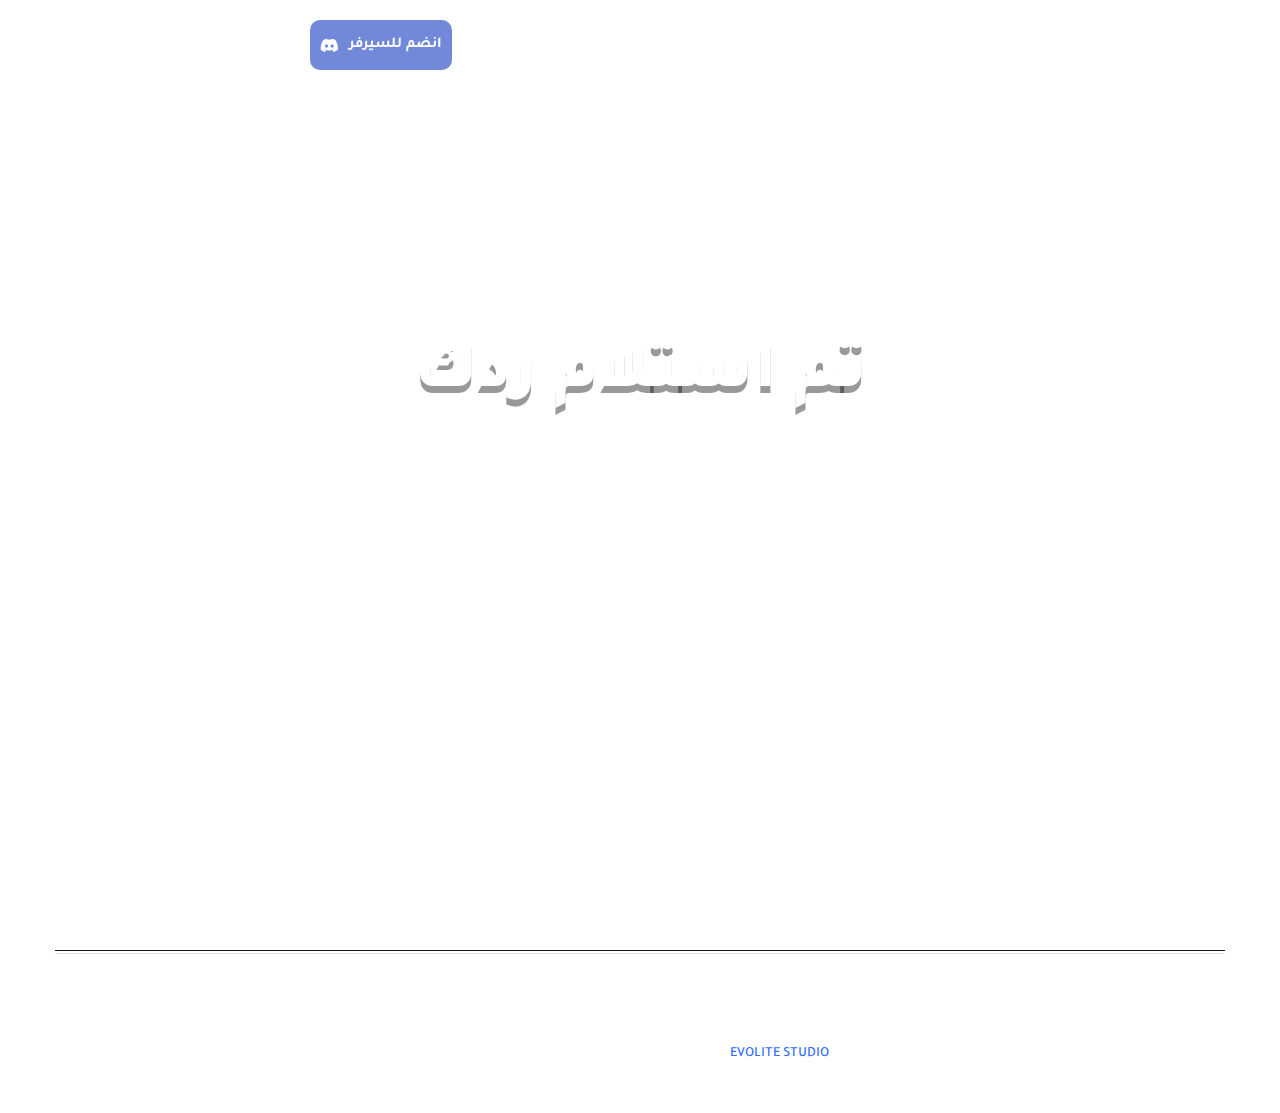
==== html/ar/confirmed-reply-ar.html @ 4ef51202 "adding confirmed reply page" ====
<!DOCTYPE html>
<html lang="en">
<head>
    <meta charset="UTF-8">
    <meta http-equiv="X-UA-Compatible" content="IE=edge">
    <meta name="viewport" content="width=device-width, initial-scale=1.0">
    <meta name="description" content="حفل جوائز الألعاب العربي هو محفل لتكريم ألعاب الفيديو في الوطن العربي، لتمثيل ثقافة المجتمع العربي والاحتفال بأفضل ألعاب السنة على نطاق عالمي"/>
    <title>لعبة المحققة دانا</title>



    <!----FAVICONNN----> 

    <link rel="shortcut icon" href="https://blogger.googleusercontent.com/img/b/R29vZ2xl/AVvXsEiYGox2v_yGlNFYsIsHBrfOpgGlreyL497O4uJaf96px1kI9g6nioJyc6-jsCMyVg1dqFj66R1Km7mGiFXU6IMulaZRQ2O3P5P9IPT1JO0CIgHHfQ-SOj9CQh3n_5S2RGnNF9E4ZFiadKRL0uQxGv-1UYeg5im93EEUjR7tE2bx4CgV_-PNcvM0eXreRXxa/s16000/1B%20copy2x%202.png" type="image/svg+xml">



    <!----REMIXICON---->

    <link href="https://cdn.jsdelivr.net/npm/remixicon@2.5.0/fonts/remixicon.css" rel="stylesheet">
    <link rel="stylesheet" href="https://cdnjs.cloudflare.com/ajax/libs/font-awesome/6.0.0-beta3/css/all.min.css">

     <!----CSS---->

     <link rel="stylesheet" type="text/css" href="../../resources/css/ar/style-ar.css">



     <!----GOOGLE FONT---->
     <link rel="preconnect" href="https://fonts.googleapis.com">
     <link rel="preconnect" href="https://fonts.gstatic.com" crossorigin>
     <link href="https://fonts.googleapis.com/css2?family=Oswald:wght@300;400;500;600;700&family=Poppins:wght@400;500;700&display=swap"
      rel="stylesheet">

      <!----GOOGLE FONT ARABIC---->
      <link rel="preconnect" href="https://fonts.googleapis.com">
      <link rel="preconnect" href="https://fonts.gstatic.com" crossorigin>
      <link href="https://fonts.googleapis.com/css2?family=Tajawal:wght@300;400;700&display=swap" rel="stylesheet">



	<!-- Google tag (gtag.js) -->
	<script async src="https://www.googletagmanager.com/gtag/js?id=G-PKJZGWETS7"></script>
	<script>
	  window.dataLayer = window.dataLayer || [];
	  function gtag(){dataLayer.push(arguments);}
	  gtag('js', new Date());

	  gtag('config', 'G-PKJZGWETS7');
	</script>

      

</head>


<body>

  <div id="loader">
    <div class="loader-circle"></div>
  </div>

  <script>
    // Function to hide the loader and show the content
    function showContent() {
      document.getElementById('loader').style.display = 'none';
      document.getElementById('content').style.display = 'block';
    }

    // Event listener for window load
    window.addEventListener('load', function () {
      // Hide the loader once the page is fully loaded
      showContent();
    });
  </script>
 
 
     <!----HEADER---->

     <header class="header">

        <!-- 
          - overlay
        -->
        <div class="overlay" data-overlay></div>
    
        <div class="container">
    
          <a href="index-ar.html" class="nav__logo">
            <img src="https://blogger.googleusercontent.com/img/b/R29vZ2xl/AVvXsEiYGox2v_yGlNFYsIsHBrfOpgGlreyL497O4uJaf96px1kI9g6nioJyc6-jsCMyVg1dqFj66R1Km7mGiFXU6IMulaZRQ2O3P5P9IPT1JO0CIgHHfQ-SOj9CQh3n_5S2RGnNF9E4ZFiadKRL0uQxGv-1UYeg5im93EEUjR7tE2bx4CgV_-PNcvM0eXreRXxa/s16000/1B%20copy2x%202.png" alt="">
          </a>
    
          <button class="nav-open-btn" data-nav-open-btn>
            <ion-icon name="menu-outline"></ion-icon>
          </button>
    
          <nav class="navbar" data-nav>
    
            <div class="navbar-top">
    
              
    
              <button class="nav-close-btn" data-nav-close-btn>
                <ion-icon name="close-outline"></ion-icon>
              </button>
    
            </div>
    
            <ul class="navbar-list">
    
              <li>
                <a  href="index-ar.html" class="navbar-link">الرئيسية</a>
              </li>

             
    
              
              



              <script type="text/javascript">
                function Reset() {
                    var dropDown = document.getElementById("dropdown-header");
                    dropDown.selectedIndex = 0;
                }

                window.onload = Reset;

                
            </script>

              







            
    
              <li>
                <a  href="index-ar.html#game-worldid" class="navbar-link">عن اللعبة</a>
              </li>

              

             
    
              <li>
                <a  href="index-ar.html#contactus" class="navbar-link">تواصل معنا</a>
              </li>


              <li>
                <a  href="../../html/en/index-en.html" class="navbar-link-ar">English </a>             </a>
              </li>


              <li>
                <a href="https://discord.gg/eZ8DsWMC" target="_blank" class="discord-button">
                  <i class="fab fa-discord"></i> انضم للسيرفر
              </a>
              </li>
    
    
            </ul>
    
            <ul class="nav-social-list">
    
              <li>
                <a href="https://twitter.com/ArabGameAwards" target="_blank" class="footer-social-link">
                  <div class="twt-icon" ></div>
                </a>
              </li>


              <li>
                <a href="https://www.instagram.com/arabgameawards/" target="_blank" class="footer-social-link">
                  <ion-icon name="logo-instagram"></ion-icon>
                </a>
              </li>
  
              
  
              <li>
                <a href="https://www.youtube.com/@arabgameawards/videos" target="_blank" class="footer-social-link">
                  <ion-icon name="logo-youtube"></ion-icon>
                </a>
              </li>


              <li>
                <a href="https://www.tiktok.com/@arabgameawards" target="_blank" class="footer-social-link">
                  <ion-icon name="logo-tiktok"></ion-icon>
                </a>
              </li>
    
            </ul>
    
          </nav>
    
          <div class="header-actions">
    
            
    

            <!---
            <button onclick="myFunction()" class="btn-sign_in">
    
              <div class="icon-box">
                <ion-icon name="person-circle-outline"></ion-icon>
              </div>
    
              <span style="font-style: italic;">Login</span>
    
            </button>

            <script>
              function myFunction() {
                alert("Voting is not available now");
              }
              </script>

              --->
    
          </div>
    
        </div>
    
      </header>


      
    <script type="text/javascript">

      window.addEventListener("scroll", function(){

        var header = document.querySelector("header");
        header.classList.toggle("sticky", window.scrollY > 0);
      })


    </script>


     <!-- <div class="notification">

        <a class="announcement" target="_blank" href="https://twitter.com/ArabGameAwards">
          Voting has ended | Arab Game Awards coming on 20/01/2023 </a>

      </div>

    -->








    <main>
      <article>
  
        




          
        <!-- 
          - #HOME
        -->
  
        <section class="hero-games" id="hero">
          <div class="container">




              <p class="hero-subtitle">تم استلام ردك</p>
  
            <h1 class="h1 hero-title gradient-text"> &#160</h1>

            


           
            <p id="resulto" class="hero-subtitle"></p>


            
          
           
          
  
          
  
          </div>
        </section>







        
          <!-- 
            - #Winners
          -->
  
          <div class="section-wrapper">
  
            <!-- 
              - #ABOUT
            -->
    
           

           <!-- 
            - #TEAM
          -->
  
        
    
    
  
            
            </div>
  
      </article>
    </main>



   

   <!-- <form action="mail.php" method="POST">
                  
        <input placeholder="Name" type="text" name="name" id="name">
        
        <input placeholder="E-mail" type="email" name="email" id="email">
        
        <input placeholder="Subject" type="text" name="subject" id="subject">
        
        <textarea class="message-contact" placeholder="Message" name="message" cols="30" rows="10"></textarea>
        <input  type="submit" value="Send">
    </form>
    -->
     


      <!--==================== FOOTER ====================-->
      <footer>

<div class="footer-top">
  <div class="container">

    <div class="footer-brand-wrapper">

      

      <div class="footer-menu-wrapper">


        <!--
        <ul class="footer-menu-list">

          <li>
            <a href="#hero" class="footer-menu-link">Home</a>
          </li>

          <li>
            <a href="#about" class="footer-menu-link">About</a>
          </li>

          

          <li>
            <a href="jury.html"  class="footer-menu-link">Jury</a>
          </li>

          <li>
            <a href="games.html"  class="footer-menu-link">Winners</a>
          </li>

          

          <li>
            <a href="#contactus" class="footer-menu-link">Contact</a>
          </li>

        </ul>

         -->

        <div class="footer-input-wrapper">
          




          <a  class="email_contact"></a>

          <!--
        <form action="" class="footer__form" id="contact-form">


            <input type="email" name="user_email" placeholder="Type your email here" class="footer__input" id="contact-user">
           

            <button type="submit" class="button__flex btn">
              <a class="text__flex">Subscribe to newsletter <i class="ri-mail-open-fill"></i> </a>
            </button>

            
        </form>

        -->

          

          
        </div>

      </div>

    </div>

    <div class="footer-quicklinks">

      <ul class="quicklink-list">

     

      <ul class="footer-social-list">

        
        <li>
          <a href="https://twitter.com/ArabGameAwards" target="_blank" class="footer-social-link">
            <div class="twt-icon" ></div>
          </a>
        </li>


        <li>
          <a href="https://www.instagram.com/arabgameawards/" target="_blank" class="footer-social-link">
            <ion-icon name="logo-instagram"></ion-icon>
          </a>
        </li>

        

        <li>
          <a href="https://www.youtube.com/@arabgameawards/videos" target="_blank" class="footer-social-link">
            <ion-icon name="logo-youtube"></ion-icon>
          </a>
        </li>

        <li>
          <a href="https://www.tiktok.com/@arabgameawards" target="_blank" class="footer-social-link">
            <ion-icon name="logo-tiktok"></ion-icon>
          </a>
        </li>

      </ul>

    </div>


    <div class="footer-bottom">
  <div class="container">
    <p class="copyright">
      جميع الحقوق محفوظة &copy; 2024 | developed by <a href="https://twitter.com/EvoliteStudio" target="_blank"> Evolite Studio </a>
    </p>

    
  </div>
</div>

  </div>
</div>



</footer>








     <!----GO UP---->

  <a href="#top" class="go-top-btn go-top" data-go-top>
    <ion-icon name="chevron-up-outline"></ion-icon>
  </a>

    




    <!----JAVASCRPIT---->
    <script src="../../resources/js/main.js"></script>


    <!----CAPTCHA---->
    <script src="https://www.google.com/recaptcha/api.js"></script>



    <!----ICONS---->
    <script type="module" src="https://unpkg.com/ionicons@5.5.2/dist/ionicons/ionicons.esm.js"></script>
    <script nomodule src="https://unpkg.com/ionicons@5.5.2/dist/ionicons/ionicons.js"></script>



    

    
</body>
</html>
---- resources/css/ar/style-ar.css ----
/*-----------------------------------*\
  #style.css
\*-----------------------------------*/

/**
 * developed by Evolite Studio 2022
 */





/*-----------------------------------*\
  #CUSTOM PROPERTY
\*-----------------------------------*/

:root {

    /**
     * colors
     */
  
    --raisin-black-1: hsl(0, 0%, 0%);
    --raisin-black-2: hsl(0, 0%, 0%);
    --raisin-black-3: hsl(0, 0%, 0%);
    --eerie-black: hsl(240, 11%, 9%);
    --light-gray: hsl(0, 0%, 80%);
    --platinum: hsl(0, 4%, 91%);
    --xiketic: hsl(275, 24%, 10%);
    --orange: #2F6CFF;
    --white: hsl(0, 0%, 100%);
    --onyx: hsl(240, 5%, 26%);


    --bg-light: #F5F5FC;
    --bg-dark: #35353C;
    --bg-darker: #15151C;
    --font-body: #55555C;
    --shadow: #C5C5CC;
  
    /**
     * typography
     */
  
    --ff-refault: "Refault", Georgia;
    --ff-oswald: 'Oswald', sans-serif;
    --ff-poppins: 'Poppins', sans-serif;
    --ff-tajawal: 'Tajawal', sans-serif;
  
    --fs-1: 45px;
    --fs-2: 34px;
    --fs-3: 30px;
    --fs-4: 26px;
    --fs-5: 22px;
    --fs-6: 20px;
    --fs-7: 18px;
    --fs-8: 15px;
    --fs-9: 14px;
    --fs-10: 13px;
    --fs-11: 12px;
  
    --fw-400: 400;
    --fw-500: 500;
    --fw-700: 700;


    --card-height: 300px;
    --card-width: calc(var(--card-height) / 1.5);
  
    /**
     * transition
     */
  
    --transition-1: 0.15s ease-in-out;
    --transition-2: 0.15s ease-in;
    --transition-3: 0.25s ease-out;
  
    /**
     * spacing
     */
  
    --section-padding: 60px;
  
    /**
     * clip path
     */
  
    --polygon-1: polygon(90% 0, 100% 34%, 100% 100%, 10% 100%, 0 66%, 0 0);
    --polygon-2: polygon(0 0, 100% 0%, 82% 100%, 0% 100%);
    --polygon-3: polygon(0 0, 100% 0%, 100% 100%, 18% 100%);
    --polygon-4: polygon(96% 0, 100% 36%, 100% 100%, 4% 100%, 0 66%, 0 0);
  
  }
  
  
  
  
  
  /*-----------------------------------*\
    #RESET
  \*-----------------------------------*/
  
  *, *::before, *::after {
    margin: 0;
    padding: 0;
    box-sizing: border-box;
    scroll-behavior: smooth;

  }
  
  a { text-decoration: none; }
  
  li { list-style: none; }
  
  a,
  img,
  span,
  input,
  button,
  ion-icon {

     display: block;
    
    
  }


  a { color:rgb(255, 255, 255) } /* Globally */





  
  
  button {
    font: inherit;
    background: none;
    border: none;
    cursor: pointer;
  }
  
  input {
    font: inherit;
    width: 100%;
    border: none;
  }
  
  html {
    font-family: var(--ff-poppins);
    scroll-behavior: smooth;
  }
  
  body { overflow-x: hidden;}
  
  body.active { overflow-y: hidden; }
  
  ::-webkit-scrollbar { width: 8px; }
  
  ::-webkit-scrollbar-track { background: #1C1C28; }
  
  ::-webkit-scrollbar-thumb {
    background: #2F6CFF;
    
  }
  
  
  
  
  
  /*-----------------------------------*\
    #CUSTOM FONT
  \*-----------------------------------*/
  
  /* Webfont: Refault-Italic */
  @font-face {
      font-family: 'Refault';
      src: url('../fonts/REFAULT.eot'); /* IE9 Compat Modes */
      src: url('../fonts/REFAULT.eot?#iefix') format('embedded-opentype'), /* IE6-IE8 */
           url('../fonts/REFAULT.woff') format('woff'), /* Modern Browsers */
           url('../fonts/REFAULT.woff2') format('woff2'), /* Modern Browsers */
          url('../fonts/REFAULT.ttf') format('truetype'); /* Safari, Android, */
      font-style: italic;
      font-weight: normal;
      text-rendering: optimizeLegibility;
  }
  
  
 
  
  
  
  /*-----------------------------------*\
    #REUSED STYLE
  \*-----------------------------------*/




 

/* CSS */

.count-social{
  margin-top: 20px;
  display: flex;
  flex-direction: column;
  
}


#countdown {
  font-size:25px;
  font-family: Arial, sans-serif;
      text-align: center;
      padding: 5px;
      color: white;
      
}

.bottom-send {
  position: fixed;
  display: none;
  justify-content: center;
  bottom: 0;
  left: 50%; /* Center the left edge */
transform: translateX(-50%); /* Center the div by adjusting for half of its width */
width: 300px; /* Set the width to around 300px */
height: 60px;

  box-shadow: 0 3px 27px hsla(0, 0%, 0%, 0.5);
  opacity: 0;
  z-index: 4;
  border-radius: 20px 20px 0px 0px;
  transition: 0.3s;
  
}

.bottom-send:before {
  content: "";
  background: linear-gradient(
    45deg,
    #ff0000,
    #ff7300,
    #fffb00,
    #48ff00,
    #00ffd5,
    #002bff,
    #7a00ff,
    #ff00c8,
    #ff0000
  );
  position: absolute;
  top: -2px;
  left: -2px;
  background-size: 400%;
  z-index: -1;
  filter: blur(5px);
  -webkit-filter: blur(5px);
  width: calc(100% + 4px);
  height: calc(100% + 4px);
  animation: glowing-button-85 20s linear infinite;
  transition: opacity 0.3s ease-in-out;
  border-radius: 20px 20px 0px 0px;
  transition: 0.3s;
}

@keyframes glowing-button-85 {
  0% {
    background-position: 0 0;
  }
  50% {
    background-position: 400% 0;
  }
  100% {
    background-position: 0 0;
  }
}

.bottom-send:after {
  z-index: -1;
  content: "";
  position: absolute;
  width: 100%;
  height: 100%;
  background: #ffffff;
  left: 0;
  top: 0;
  border-radius: 20px 20px 0px 0px;
  transition: 0.3s;
}




 

  .submit-vote{
    font-family: var(--ff-tajawal);
    font-weight: 800;
    height: max-height;
    width: 100%;
    color: black;
  }

  
 
  
  .container { padding-inline: 15px; }
  
  
  .h1 {
    color: var(--white);
    
    font-size: var(--fs-1);
    font-weight: 700;
   
  }




  
.gradient-text{
  animation: gradient 3s linear infinite;
  font-size: 60px;
  background: -webkit-linear-gradient(15deg, #EC0869, #ff8bae , #EC0869, #ff8bae );
  background-size: 300%;
  -webkit-background-clip: text;
  -webkit-text-fill-color: transparent;
  margin-bottom: 100px;
  font-family: var(--ff-tajawal);
}


.gradient-text-vote{
  animation: gradient 3s linear infinite;
  font-size: 80px;
  background: -webkit-linear-gradient(15deg, #EC0869, #ff8bae , #EC0869, #ff8bae );
  background-size: 300%;
  -webkit-background-clip: text;
  -webkit-text-fill-color: transparent;
  margin-bottom: 20px;
  font-family: var(--ff-tajawal);
}




.gradient-text-winner{
  animation: gradient 3s linear infinite;
  margin-bottom: 100px;
  font-family: var(--f-tajawal);
  background: -webkit-linear-gradient(15deg, #ea1111, #e97100 , #ea1111, #e97100 );
  background-size: 300%;
  -webkit-background-clip: text;
  -webkit-text-fill-color: transparent;
  font-weight: var(--fw-700);
  

}

.gradient-text-winner-ar{
  animation: gradient 3s linear infinite;
  margin-bottom: 100px;
  font-family: var(--ff-tajawal);
  background: -webkit-linear-gradient(15deg, #ea1111, #e97100 , #ea1111, #e97100 );
  background-size: 300%;
  -webkit-background-clip: text;
  -webkit-text-fill-color: transparent;
  font-weight: var(--fw-700);
  

}




@keyframes gradient {
  from{
    background-position: 100% 0%;
  }
  to{
        background-position: 0% 0%;
  }
}



  
  
  .h2 {
    font-size: var(--fs-2);
    color: #ffffff;
    line-height: 1.2;
    text-transform: uppercase;
    font-family: var(--ff-tajawal); 
    padding-top: 20px;
  }
  
  .h3 {
    font-family: var(--ff-oswald);
    font-size: var(--fs-2);
    text-transform: uppercase;
    line-height: 1.2;
  }
  
  .btn {
    color: var(--white);
    font-family: var(--ff-oswald);
    font-size: var(--fs-6);
    font-weight: var(--fw-500);
    letter-spacing: 1px;
    text-transform: uppercase;
    display: flex;
    justify-content: center;
    align-items: center;
    gap: 10px;
    padding: 13px 34px;
    clip-path: var(--polygon-1);
    transition: var(--transition-1);
  }

  .versions__button{
    color: var(--white);
    font-family: var(--ff-oswald);
    font-size: var(--fs-6);
    font-weight: var(--fw-500);
    letter-spacing: 1px;
    text-transform: uppercase;
    display: flex;
    justify-content: center;
    align-items: center;
    gap: 10px;
    padding: 13px 34px;
    clip-path: var(--polygon-1);
    transition: var(--transition-1);
    cursor: default;
    margin-left: 4.5px;
  }
  
  .btn-primary { background: var(--orange); }




  .home-img{
    width: 250px;
    height:600px
  }


.btn-vote {
  padding: 0.6em 2em;
  border: none;
  outline: none;
  color: rgb(0, 0, 0);
  background: transparent;
  cursor: pointer;
  position: relative;
  z-index: 0;
  border-radius: 10px;
  user-select: none;
  -webkit-user-select: none;
  touch-action: manipulation;
}

.btn-vote:before {
  content: "";
  background: linear-gradient(
    45deg,
    #EC0869,
    #ff5100,
    #F1D301,
    #ff5100,
    #EC0869,
    #ff5100,
    #F1D301,
    #ff5100,
    #EC0869
  );
  position: absolute;
  top: -2px;
  left: -2px;
  background-size: 400%;
  z-index: -1;
  filter: blur(5px);
  -webkit-filter: blur(5px);
  width: calc(100% + 4px);
  height: calc(100% + 4px);
  animation: glowing-btn-vote 20s linear infinite;
  transition: opacity 0.3s ease-in-out;
  border-radius: 10px;
}

@keyframes glowing-btn-vote {
  0% {
    background-position: 0 0;
  }
  50% {
    background-position: 400% 0;
  }
  100% {
    background-position: 0 0;
  }
}

.btn-vote:after {
  z-index: -1;
  content: "";
  position: absolute;
  width: 100%;
  height: 100%;
  background: transparent;
  left: 0;
  top: 0;
  border-radius: 10px;
}









  
  .btn-primary:is(:hover, :focus) { background: var(--raisin-black-1); }
  
  .btn-secondary {
    background: var(--white);
    color: var(--orange);
  }
  
  .btn-secondary:is(:hover, :focus) {
    background: var(--raisin-black-1);
    color: var(--white);
  }
  
  .btn-link:is(:hover, :focus) { color: var(--orange); }
  
  .has-scrollbar::-webkit-scrollbar { height: 6px; }
  
  .has-scrollbar::-webkit-scrollbar-button { width: 40px; }
  
  .section-title {
    position: relative;
    text-align: center;
    margin-bottom: 80px;
    margin-top: 50px;
  }
  
  .section-title::before,
  .section-title::after {
    content: "";
    position: absolute;
    bottom: -20px;
    left: 50%;
    transform: translateX(-50%);
    height: 6px;
    width: 150px;
    background: #2F6CFF;
    border-radius: 5px 5px 5px 5px;
  }
  
  .section-title::before {
    
    height: 4px;
    width: 30px;
  }
  
  
  .active_link{
    color: white;
  
  }
  
  
  /*-----------------------------------*\
    #HEADER
  \*-----------------------------------*/
  
.header.sticky  {
  padding: 1px ;
  background: #1C1C28;
  box-shadow: 0 -6px 10px 5px rgba(0,0,0,0.5);
}
.sticky .navbar-link {
  color: rgb(255, 255, 255);
}
.sticky .dropdown-header{
  color: rgb(255, 255, 255);
  
}
.sticky .navbar-link-ar{
  color: rgb(255, 255, 255);
}

  .header {
    position: fixed;
    top: 0;
    left: 0;
    width: 100%;
    background: linear-gradient(135deg, rgba(255, 255, 255, 0),rgba(255,255,255,0));
   
    padding-block: 20px;
    transition: 0.6s;
    z-index: 4;
  }
  
  .header .container {
    display: flex;
    justify-content: space-between;
    align-items: center;
    transition: 0.6s;
    flex-direction: row-reverse;
  }

  
  .notification{
    background-color: #f44336;
    color: white;
    opacity: 1;
    transition: opacity 0.6s;
    width: 100%;
    height: 40px;
    display: flex;
    align-items: center;
    justify-content: center;
    font-size: 22px;
    position: fixed;
    top: 110px;
    z-index: 2;
    text-align: center;
  }

  .announcement {
    font-size: 17px;
    margin: 7px;
  }

  
  
  .header-actions { display: none; }

  .nav__logo img{
    width: 6rem;
    
  }


  .nav__logo:hover img{
    width: 6rem;
    
  }

  
  .nav-open-btn {
    color: var(--white);
    font-size: 40px;
    padding: 5px;
  }
  
  .nav-open-btn ion-icon { --ionicon-stroke-width: 30px; }
  
  .navbar {
    position: fixed;
    top: 0;
    right: -300px;
    width: 100%;
    max-width: 300px;
    background-color: hsl(0, 0%, 0%);
    height: 100%;
    box-shadow: 0 2px 8px hsla(0, 0%, 0%, 0.5);
    visibility: hidden;
    z-index: 2;
    transition: var(--transition-2);
  }
  
  
  .navbar.active {
    right: 0;
    visibility: visible;
    transition: var(--transition-3);
  }
  
  .navbar-top {
    display: flex;
    justify-content: flex-end;
    align-items: center;
    padding: 25px;
  }
  
  .nav-close-btn {
    color: var(--orange);
    font-size: 25px;
    padding: 10px;
    transform: translateX(15px);
  }
  
  .nav-close-btn ion-icon { --ionicon-stroke-width: 70px; }
  
  .navbar-list {
    border-top: 1px solid hsla(0, 0%, 100%, 0.1);
    margin-bottom: 30px;
    transition: 0.6s;
  }
  
  .navbar-link {
    color: white;
    font-size: 15px;
    padding: 10px 20px;
    font-weight: var(--fw-500);
    transition: 0.6s ;
   font-family: var(--ff-tajawal);
  }

  .navbar-link-ar {
    color: var(--white);
    font-size: 16px;
    padding: 10px 25px;
    font-weight: 700;
    font-family: var(--ff-tajawal);
    ;
    transition: 0.6s ;
  }
  
  .navbar-link:is(:hover, :focus) { color: var(--orange); }
  .navbar-link-ar:is(:hover, :focus) { color: var(--orange); }
  .dropdown-header:is(:hover, :focus) { color: var(--orange); }


  .nav-social-list {
    display: flex;
    justify-content: flex-start;
    padding-left: 25px;
    align-items: center;
    gap: 15px;
  }
  
  .social-link {
    color: var(--orange);
    font-size: 18px;
  }
  
  .overlay {
    position: fixed;
    inset: 0;
    pointer-events: none;
    z-index: 1;
    transition: var(--transition-2);
  }
  
  .overlay.active {
    background: #000000b3;
    pointer-events: all;
    transition: var(--transition-3);
  }




  .dropdown-header{

    padding: 10px ;
    margin-right: 21px;
    margin-left: 21px;
    background-color: rgba(0, 0, 0, 0);
    color: white;
    border: 0;
    font-size: 15px;
    font-family: var(--ff-tajawal);
    font-weight: 700;
    text-transform: uppercase;
    letter-spacing: 1px;
    z-index: 1;
    cursor: pointer;
    transition: 0.6s;

  }

  .dropdown-header option{

    background-color: rgb(0, 0, 0);
    color: white;
    border: 0;
    font-size: 17px;
    font-family: var(--f-tajawal);
    font-weight: 500;
    transition: 0.6s;
    
    cursor: pointer;


  }








  .discord-button {
    width: 100%;
    display: flex;
    height: 50px;
    align-items: center;
    padding: 10px;
    font-size: 15px;
    font-family: var(--ff-tajawal);
    font-weight: bold;
    color: #ffffff;
    background-color: #7289da;
    border: none;
    border-radius: 10px;
    text-decoration: none;
    transition: background-color 0.3s ease;
}

.discord-button i {
    margin-right: 10px;
}

.discord-button:hover {
    background-color: #5b6eae;
}










 

  
  
  .privacy-topic{
    color: white;
    text-align: left;
  }

  .privacy-text{
    color: white;
    text-align: left;
  }





  /*  WINNER ANIMATION  */

  .confetti {
    display: flex;
    justify-content: center;
    align-items: center;
    position: absolute;
    width: 100%;
    height: 100%;
    overflow:hidden;
    z-index: 1;
    
}
.confetti-piece {
    position: absolute;
    width: 10px;
    height: 30px;
    background: #ffd300;
    top: 0;
    opacity: 0;
}
.confetti-piece:nth-child(1) {
    left: 7%;
    -webkit-transform: rotate(-40deg);
    -webkit-animation: makeItRain 1000ms infinite ease-out;
    -webkit-animation-delay: 182ms;
    -webkit-animation-duration: 1116ms;
}
.confetti-piece:nth-child(2) {
    left: 14%;
    -webkit-transform: rotate(4deg);
    -webkit-animation: makeItRain 1000ms infinite ease-out;
    -webkit-animation-delay: 161ms;
    -webkit-animation-duration: 1076ms;
}
.confetti-piece:nth-child(3) {
    left: 21%;
    -webkit-transform: rotate(-51deg);
    -webkit-animation: makeItRain 1000ms infinite ease-out;
    -webkit-animation-delay: 481ms;
    -webkit-animation-duration: 1103ms;
}
.confetti-piece:nth-child(4) {
    left: 28%;
    -webkit-transform: rotate(61deg);
    -webkit-animation: makeItRain 1000ms infinite ease-out;
    -webkit-animation-delay: 334ms;
    -webkit-animation-duration: 708ms;
}
.confetti-piece:nth-child(5) {
    left: 35%;
    -webkit-transform: rotate(-52deg);
    -webkit-animation: makeItRain 1000ms infinite ease-out;
    -webkit-animation-delay: 302ms;
    -webkit-animation-duration: 776ms;
}
.confetti-piece:nth-child(6) {
    left: 42%;
    -webkit-transform: rotate(38deg);
    -webkit-animation: makeItRain 1000ms infinite ease-out;
    -webkit-animation-delay: 180ms;
    -webkit-animation-duration: 1168ms;
}
.confetti-piece:nth-child(7) {
    left: 49%;
    -webkit-transform: rotate(11deg);
    -webkit-animation: makeItRain 1000ms infinite ease-out;
    -webkit-animation-delay: 395ms;
    -webkit-animation-duration: 1200ms;
}
.confetti-piece:nth-child(8) {
    left: 56%;
    -webkit-transform: rotate(49deg);
    -webkit-animation: makeItRain 1000ms infinite ease-out;
    -webkit-animation-delay: 14ms;
    -webkit-animation-duration: 887ms;
}
.confetti-piece:nth-child(9) {
    left: 63%;
    -webkit-transform: rotate(-72deg);
    -webkit-animation: makeItRain 1000ms infinite ease-out;
    -webkit-animation-delay: 149ms;
    -webkit-animation-duration: 805ms;
}
.confetti-piece:nth-child(10) {
    left: 70%;
    -webkit-transform: rotate(10deg);
    -webkit-animation: makeItRain 1000ms infinite ease-out;
    -webkit-animation-delay: 351ms;
    -webkit-animation-duration: 1059ms;
}
.confetti-piece:nth-child(11) {
    left: 77%;
    -webkit-transform: rotate(4deg);
    -webkit-animation: makeItRain 1000ms infinite ease-out;
    -webkit-animation-delay: 307ms;
    -webkit-animation-duration: 1132ms;
}
.confetti-piece:nth-child(12) {
    left: 84%;
    -webkit-transform: rotate(42deg);
    -webkit-animation: makeItRain 1000ms infinite ease-out;
    -webkit-animation-delay: 464ms;
    -webkit-animation-duration: 776ms;
}
.confetti-piece:nth-child(13) {
    left: 91%;
    -webkit-transform: rotate(-72deg);
    -webkit-animation: makeItRain 1000ms infinite ease-out;
    -webkit-animation-delay: 429ms;
    -webkit-animation-duration: 818ms;
}
.confetti-piece:nth-child(odd) {
    background: #7431e8;
}
.confetti-piece:nth-child(even) {
    z-index: 1;
}
.confetti-piece:nth-child(4n) {
    width: 5px;
    height: 12px;
    -webkit-animation-duration: 2000ms;
}
.confetti-piece:nth-child(3n) {
    width: 3px;
    height: 10px;
    -webkit-animation-duration: 2500ms;
    -webkit-animation-delay: 1000ms;
}
.confetti-piece:nth-child(4n-7) {
  background: red;
}
@-webkit-keyframes makeItRain {
    from {opacity: 0;}
    50% {opacity: 1;}
    to {-webkit-transform: translateY(350px);}
}













  
  
  /*-----------------------------------*\
    #HOME
  \*-----------------------------------*/



  .scroll-down-mouse {
    position: absolute;
    bottom: 20px;
    left: 50%;
    transform: translateX(-50%);
    width: 24px;
    height: 40px;
    border: 2px solid #ffffff6b;
    border-radius: 25px;
    box-sizing: border-box;
  }
  
  .scroll-down-mouse::before {
    content: '';
    position: absolute;
    top: 8px;
    left: 50%;
    width: 6px;
    height: 6px;
    background: #ffffff;
    border-radius: 50%;
    transform: translateX(-50%);
    animation: scroll-mouse 1.5s infinite;
  }
  
  @keyframes scroll-mouse {
    0% {
        top: 8px;
        opacity: 1;
    }
    100% {
        top: 28px;
        opacity: 0;
    }
  }




  .hero-games .vote-title {
    position: relative;


  }






  .clouds img{
    height: 30%;
    width: 100%;
   

  }
  .hero-games .clouds {
    position: absolute;
    top: 0;
    left:0;
    width: 100%;
    height: 100%;
    overflow: hidden;
    pointer-events: none;
  }

  .hero-games .clouds img{
    position: absolute;
    bottom: 0;
    max-width: 100%;
    animation: animate calc(2s * var(--i)) linear infinite;
  }

  @keyframes animate {
    0% {
      opacity: 0;
      transform: scale(1);
    }
    25%,75%{
      opacity: 1;
      
    }
    100%{
      opacity: 0;
      transform: scale(2);
    }
  }

  #shareButtons{
    margin: 20px;
    display: flex;
    justify-content: center;
    
  }

  .twitter-btn {
    display: flex;
    align-items: center;
    padding: 10px 20px;
    background-color: #1da1f2;
    color: #fff;
    border: none;
    border-radius: 5px;
    cursor: pointer;
    font-size: 16px;
    font-family: var(--ff-tajawal);
}

.twitter-icon {
    margin-left: 10px;
    font-size: 20px; /* You can adjust the font size as needed */
}
  


  .loader {
    border: 16px solid #f3f3f3; /* Light grey */
    border-top: 16px solid #e83027; /* Blue */
    border-radius: 50%;
    width: 80px;
    height: 80px;
    animation: spin 2s linear infinite;
    position: fixed;
    top: 50%;
    left: 50%;
    transform: translate(-50%, -50%);
    margin-top: -40px;
    margin-left: -40px;
    display: none;
    z-index: 2;
  }
  
  @keyframes spin {
    0% { transform: rotate(0deg); }
    100% { transform: rotate(360deg); }
  }







.grid_winners{
    display: flex;
    grid-gap: 1rem;
    grid-template-columns: repeat(auto-fit, minmax(30rem, 1fr));
    align-items: center;
    justify-content: center;
    flex-wrap: wrap;
  }


  .grid {
    display: flex;
    grid-gap: 1.5rem;
    grid-template-columns: repeat(auto-fit, minmax(30rem, 1fr));
    align-items: center;
    justify-content: center;
  }
  
  .grid-item-winner {
    background-color: rgb(26, 23, 23);
    border-radius: 0.4rem;
    overflow: hidden;
    box-shadow: 0 3rem 6rem rgba(0, 0, 0, 0.1);
    cursor: pointer;
    transition: 0.2s;
    width: 16rem;
    height: 22rem;
    border-style: solid;
    border-color: red;
  }


  .grid-item {
    background-color: rgb(26, 23, 23);
    border-radius: 0.4rem;
    overflow: hidden;
    box-shadow: 0 3rem 6rem rgba(0, 0, 0, 0.1);
    
    transition: 0.2s;
    width: 16rem;
    height: 20rem;
  }
  
   .grid-item2 {
    background-color: rgb(26, 23, 23);
    border-radius: 1.2rem;
    overflow: hidden;
    box-shadow: 0 3rem 6rem rgba(0, 0, 0, 0.1);
    transition: 0.2s;
    width: 15rem;
    height: 24.5rem;
  }


  .grid-item2-winner {
    background-color: rgb(26, 23, 23);
    border-radius: 0.4rem;
    overflow: hidden;
    box-shadow: 0 3rem 6rem rgba(0, 0, 0, 0.1);
   
    transition: 0.2s;
    width: 13.1rem;
    height: 23rem;
    border-style: solid;
    border-color: red;
  }

  .grid-item2-winner-ar {
    background-color: rgb(26, 23, 23);
    border-radius: 1.2rem;
    overflow: hidden;
    box-shadow: 0 3rem 6rem rgba(0, 0, 0, 0.1);
    transition: 0.2s;
    width: 15rem;
    height: 27.5rem;
    border-style: solid;
    border-color: red;
  }


  
  .grid-item:hover {
    transform: translateY(-0.5%);
    box-shadow: 0 4rem 8rem rgba(0, 0, 0, 0.5);
  }
  
  .card-img {
    display: block;
    width: 100%;
    height: 13rem;
    object-fit: cover;
  }
  
  .card-content {
    padding: 1rem;
  }
  
  .card-header1 {
    font-size: 1.1rem;
    font-weight: 500;
    color: #ffffff;
    margin-bottom: 0.2rem;
    text-align: center;
    height: 50px;
    width: 100%;

  } 
  .card-header {
    font-size: 1.1rem;
    font-weight: 500;
    color: #ffffff;
    margin-bottom: 0.2rem;
    text-align: center;
  }
  
  .card-text {
    font-size: 1.5rem;
    line-height: 1.7;
    color: var(--orange);
    text-align: center;
    
  }




  .reveal{
    transform: translateY(150px);
    opacity: 0;
    transition: 1s all ease;
  }
  
  .reveal.active{
    transform: translateY(0);
    opacity: 1;
  }





.section-vote {
  justify-content: center;
  display: none; /* to show it make it FLEX */
  padding: 15px;
  border-radius: 15px;
  border: 2px solid rgb(194, 194, 194);
  margin-top: 20px;
  margin-bottom: 10px;
}

  .container-vote {
    display: block;
    position: relative;
    padding-left: 35px;
    cursor: pointer;
    font-size: 22px;
    -webkit-user-select: none;
    -moz-user-select: none;
    -ms-user-select: none;
    user-select: none;
    color: white;
    font-family: var(--ff-tajawal);
  
  }
  
  /* Hide the browser's default radio button */
  .container-vote input {
    position:fixed;
    opacity: 0;
    cursor: pointer;
  }
  
  /* Create a custom radio button */
  .checkmark {
    position: absolute;
    top: 0;
    left: 0;
    height: 25px;
    width: 25px;
    background-color: #eee;
    border-radius: 50%;
  }
  
  /* On mouse-over, add a grey background color */
  .container-vote:hover input ~ .checkmark {
    background-color: #ccc;
  }
  
  /* When the radio button is checked, add a blue background */
  .container-vote input:checked ~ .checkmark {
    background-color: yellow;
  }
  
  /* Create the indicator (the dot/circle - hidden when not checked) */
  .checkmark:after {
    content: "";
    position: absolute;
    display: none;
  }
  
  /* Show the indicator (dot/circle) when checked */
  .container-vote input:checked ~ .checkmark:after {
    display: block;
  }
  
  /* Style the indicator (dot/circle) */
  .container-vote .checkmark:after {
     top: 9px;
    left: 9px;
    width: 8px;
    height: 8px;
    border-radius: 50%;
    background: white;
  }



  
  .card-btn {
    display: block;
    width: 100%;
    padding: 1.5rem;
    font-size: 2rem;
    text-align: center;
    color: #3363ff;
    background-color: #d8e0fd;
    border: none;
    border-radius: 0.4rem;
    transition: 0.2s;
    cursor: pointer;
    letter-spacing: 0.1rem;
  }
  
  .card-btn span {
    margin-left: 1rem;
    transition: 0.2s;
  }
  
  .card-btn:hover,
  .card-btn:active {
    background-color: #c2cffc;
  }
  
  .card-btn:hover span,
  .card-btn:active span {
    margin-left: 1.5rem;
  }
  
  
  







  #loader {
    position: fixed;
    top: 0;
    left: 0;
    width: 100%;
    height: 100%;
    background: #fff;
    display: flex;
    justify-content: center;
    align-items: center;
    z-index: 1000;
  }

  .loader-circle {
    border: 8px solid #f3f3f3;
    border-top: 8px solid #eed440;
    border-radius: 50%;
    width: 50px;
    height: 50px;
    animation: spin 1s linear infinite;
  }

  @keyframes spin {
    0% { transform: rotate(0deg); }
    100% { transform: rotate(360deg); }
  }

  /* Content styles */
  #content {
    display: none; /* Initially hide the content */
  }









  
  
  .hero {
    background: url("../img/AGA\ ART\ PC\ 4K.png") no-repeat;
    background-size: cover;
    background-position: top center;
    margin-top: 90px;
    padding: var(--section-padding) 0;
    height: 100vh;
    max-height: 1000px;
    display: flex;
    justify-content: center;
    align-items: center;
    text-align: center;
  }



  .card-container {
    display: flex;
    flex-wrap: wrap;
    justify-content: center;
    gap: 20px;
    padding: 20px;
    text-align: right;
    font-family: var(--ff-tajawal);
  }

  .card-dev {
    background-color: #fff;
    border-radius: 8px;
    box-shadow: 0 0 10px rgba(0, 0, 0, 0.1);
    overflow: hidden;
    width: 300px;
    max-height: 480px;
    display: flex;
    flex-direction: column;
  }

  .card-dev img {
    width: 100%;
    height: 200px;
    object-fit: cover;
  }

  .card-content {
    flex-grow: 1;
    padding: 10px;
    overflow-y: auto;
  }


  .hero-games-inds {
    background: url("https://blogger.googleusercontent.com/img/b/R29vZ2xl/AVvXsEg0A4AVYCr5iVudgTt0vxebJ8r6oGLjjE4SKHuJ2d02VSdiwfHzmAXfdAD4P0g2kF45ZxO2OnI7boIv-0fvT1IF48UPe5CkqDf6G4WitPxFePxcBkNQN41eQPV98WKhGxMnUV6LapaJKqa1C2ys9EfsXvWV3scG0r3ySgdqG5_N_N3I-zZsTFl4kRkvZF8J/s16000/Group%20394.png") no-repeat;
    background-size: cover;
    background-position: top center;
    padding: var(--section-padding) 0;
    height: 100vh;
    max-height: 1000px;
    display: flex;
    justify-content: center;
    align-items: center;
    text-align: center;
    position: relative;
  }


  .hero-games {
    background: url("https://blogger.googleusercontent.com/img/b/R29vZ2xl/AVvXsEiRKfA-o229tdIcLIvfzCKvae8u5X5fPgpVgOrxvuyBy_OVNlZqYvS-aKoN7hfb9W3T2-MYqB5hjUHiZJ_D-DI1o-Tq7_GI4n5nvM1E9nkxtWnelBP6pXddY52vIHYdB8-HQbB9kF6wCmyvo2qRDNZwJKqyKmmMpdvqWlSyVKd6aBZeSk8fyKqvomqkLYsV/s16000/Group%2039453.png") no-repeat;
    background-size: cover;
    background-position: top center;
    padding: var(--section-padding) 0;
    height: 100vh;
    max-height: 1000px;
    display: flex;
    justify-content: center;
    align-items: center;
    text-align: center;
    position: relative;
  }
  
  .hero-subtitle {
    color: var(--white);
    font-family: var(--ff-tajawal);
    font-size: 50px;
    font-weight: var(--fw-500);
    text-transform: uppercase;
    font-weight: 800;
    text-shadow: 0 7px hsla(0, 0%, 0%, 0.4);
    margin-bottom: 10px;
  }
  
  .hero-title { 
    color: white;
    width: 100%;
    margin-bottom: 30px;
    text-align:right;
    font-family:'Tajawal', sans-serif;
    
    
}

.home-page-div{
  width:100%;
  height: 100%;
  display: flex;
  flex-wrap: nowrap;
  justify-content: flex-end;
  align-items: center;
  align-content: center;
}
  
  
  .btn-group {
    display: flex;
    flex-wrap: wrap;
    justify-content: flex-end;
    align-items: flex-start;
    margin-bottom: 10px;
  }

  .downlaods-buttons{
    display: flex;
    align-items: center;
  }

  .date-sp{
    display: flex;
    justify-content: flex-end;
    flex-direction: column;
  }

  .twt-icon{
    background: url("https://blogger.googleusercontent.com/img/b/R29vZ2xl/AVvXsEhd5HbztHZPSd7_-iLTsVLl2I5A124kjlTWvK5Ag964c9_7uEbzDq6IcsgCHF6ZzyWVpGM2f878yrI8P6eDxgLhzdNNoAe2uym_3mAKOGP76nMW-LC38h1lerEKl3N9drD_1cw37aJEGYt6xOHhuy4prtUhmHwIfPxlHh1RgNJ0acNqN8MCfV1g7HuFpLmJ/s1600/twitter%20(1).png") no-repeat;
    background-position:center;
    height:20px ;
    width: 20px;
    background-size: 20px;
   
  }

  .twt-icon:hover{
    background: url("https://blogger.googleusercontent.com/img/b/R29vZ2xl/AVvXsEgp6NvivK0oWgU95LjHxF48u8xOqEd8-FEhg4EdfJQKeAW_-77sUAFH-cSsHPVnuzDnQoLKOlzqaheli_Xh1noEcz2hI0i28HCy9vLUF_yTD8SYmxkoS2kd4nXCF3VhW3tea9CYiTOQKsRX_1nPH5mfVss7kyHmELc0sdzXyOjC2J8_fJzF8SlC9x3fe5Qi/s1600/twitter%20(7)%202.png") no-repeat;
    transition: 0.2s;
    background-position:center;
    height:20px ;
    width: 20px;
    background-size: 20px;
    
  }


  
  .calander-btn {
  
    
  }
  
  .calander-btn:hover,
  .calander-btn:active {
    background-color: initial;
    background-position: 0 0;
    color: #FF4742;
    transition: 0.3s;
  }
  
  .calander-btn:active {
    opacity: .5;
  }


  .note{
    display: flex;
    justify-content: center;
  }

  .note-btn{
    background:linear-gradient(135deg, rgba(255,255,255,0.1),rgba(255,255,255,0));
    backdrop-filter: blur(30px);
    -webkit-backdrop-filter: blur(10px);
    border: 1px solid #EC0869;
    border-radius: 6px;
    box-shadow: rgba(0, 0, 0, 0.1) 1px 2px 4px;
    box-sizing: border-box;
    color: #ffffff;
    display: flex;
    justify-content: center;
    font-family: var(--ff-tajawal);
    font-size: 16px;
    line-height: 16px;
    min-height: 40px;
    outline: 0;
    padding: 12px 14px;
    line-height: 20px;
    text-align: center;
    text-rendering: geometricprecision;
    text-transform: none;
    user-select: none;
    -webkit-user-select: none;
    touch-action: manipulation;
    vertical-align: middle;
    width: 100%;
    max-width: 600px;
  }


  .vote-btn {
 
    
    
  }
  



  .live-stream-txt a {
    display: flex;
    justify-content: flex-end;
    text-decoration: none; 
    text-align: right;
    color: #ffffff;
    font-family: var(--ff-tajawal);
    
  }
  .s-by-tiktok a {
    display: flex;
    justify-content: flex-end;
    align-items: center;
    text-decoration: none; 
    color: #ffffff;
    font-weight: 700;
    font-family: var(--ff-tajawal);
    text-align: right;
  }

  .s-by-tiktok ion-icon {
    margin-right: 5px; 
    margin-left: 5px;
  }



  
  .hero .btn-primary ion-icon { font-size: 25px; }










  .design-section {
    display: flex;
    flex-direction: column;
    align-items: center;
    justify-content: center;
    background-color: #ffffff;
    min-height: 100vh;
    padding: 100px 0;
    font-family: Jost;
  }
  
  .timeline {
    width: 80%;
    height: auto;
    max-width: 800px;
    margin: 0 auto;
    display: flex;
    flex-direction: column;
  }
  
  .timeline-content {
    background: #ffffff;
    -webkit-box-shadow: 5px 5px 10px #e7e7e7, -5px -5px 10px #e7e7e7;
    box-shadow: 5px 5px 10px #e7e7e7, -5px -5px 10px #e7e7e7;
    border-radius: 5px;
    color: rgb(0, 0, 0);
    padding: 1.75rem;
    transition: 0.4s ease;
    overflow-wrap: break-word !important;
    margin: 1rem;
    margin-bottom: 20px;
    border-radius: 6px;
    position: relative;
    text-align: center;
    font-family: var(--ff-tajawal)
  }


  .gradient-text-timeline{
    animation: gradient 1.5s linear infinite;
    text-align: center;
    font-size: 20px;
    background: -webkit-linear-gradient(15deg, #ecb708, #fc6500 , #ecb708, #fc6500 );
    background-size: 300%;
    -webkit-background-clip: text;
    -webkit-text-fill-color: transparent;
    
  }
  
  .timeline-image {
    max-width: 100%;
    height: auto;
    border-radius: 10px; /* Adjust the radius as needed */
    margin-bottom: 10px; /* Adjust as needed */
  }
  
  .timeline-component {
    margin: 0px 20px 20px 20px;
  }
  
  @media screen and (min-width: 768px) {
    .timeline {
      display: grid;
      grid-template-columns: 1fr 3px 1fr;
    }
  
    .timeline-middle {
      position: relative;
      background-image: linear-gradient(45deg, #F27121, #E94057, #8A2387);
      width: 3px;
      height: 100%;
    }
  
    .main-middle {
      opacity: 0;
    }
  
    .timeline-circle {
      position: absolute;
      top: 0;
      left: 50%;
      width: 15px;
      height: 15px;
      border-radius: 50%;
      background-image: linear-gradient(45deg, #F27121, #E94057, #8A2387);
      transform: translateX(-50%);
    }
  }
  












  


 
  .scroll__container{

    justify-content: center;
    display: flex;
  }

  .scroll-down {
    height: 40px;
    width: 25px;
    border: 2px solid #ffffff;
    position:relative;
    bottom: 30px;
    border-radius: 50px;
    cursor: default;
  }
  .scroll-down::before,
  .scroll-down::after {
    content: "";
    position: absolute;
    top: 20%;
    left: 50%;
    height: 8px;
    width: 8px;
    transform: translate(-50%, -100%) rotate(45deg);
    border: 2px solid rgb(255, 255, 255);
    border-top: transparent;
    border-left: transparent;
    animation: scroll-down 1.5s ease-in-out infinite;
  }
  .scroll-down::before {
    top: 30%;
    animation-delay: 0.3s;
    /* animation: scroll-down 1s ease-in-out infinite; */
  }
  
  @keyframes scroll-down {
    0% {
      /* top:20%; */
      opacity: 0;
    }
    30% {
      opacity: 1;
    }
    60% {
      opacity: 1;
    }
    100% {
      top: 90%;
      opacity: 0;
    }
  }
 

  




   /* SPONSOR*/


   @keyframes scroll {
    0%{
      transform: translateX(0);
    }
    100%{
      transform: translateX(calc(-250px * 7));
    }
  }

  .fixed-partners {
    position: relative;
    width: 100%;
    left: 0;
    bottom: 0;
    padding-top: 30px; /* Adjust padding as needed */
    text-align: center;
  }

  .partner-images {
    display: flex;
    justify-content: center;
    flex-wrap: wrap;
    align-items: center;
    gap: 30px;
    cursor: default ;
    user-drag: none; /* Disable image dragging in some browsers */
    user-select: none;
  }

.partner-images img {
 
  cursor: pointer ;
  user-drag: none; /* Disable image dragging in some browsers */
  user-select: none;
}

#sp1 {
  max-height: 60px;
}

#sp2 {
  max-height: 50px;
}

#sp3 {
  max-height: 124px;
}


#prt0{
  max-height: 55px;
}

#prt1 {
  max-height: 44px;
}

#prt2 {
  max-height: 55px;
}


#prt3 {
  max-height: 60px;
}


#prt4 {
  max-height: 50px;
}

#prt5 {
  max-height: 45px;
}




.demo_title h1,h6{
  color: var(--bg-darker);
}

#copyrights{
  position: absolute;
  bottom: 2%;
  right: 2%;
}

#copyrights a{
  text-decoration: none;
  color: var(--bg-darker);
}

/* tpn card style */
.tpn_card{
  background: var(--bg-light);
  padding: 23px;
  border-radius:27px;
}

.tpn_card img{
  border-radius:23px;
  box-shadow: 1px 7px 13px var(--shadow);
}

.tpn_card h5{
  color: var(--bg-dark);
}

.tpn_card p{
  color: var(--font-body);
  font-weight:400;
  margin-bottom:24px;
}

.tpn_card .tpn_btn{
  padding:13px 27px !important;
  line-height: normal;
  background: var(--bg-dark);
  border-radius:17px;
  text-decoration:none;
  color: #FFF;
  box-shadow: 1px 7px 13px var(--shadow);
  transition: all .7s ease;
}

.tpn_card .tpn_btn:hover{
  background: var(--bg-darker);
  box-shadow: none;
}




  .spon-bg{
    height: max-content;
    background-color: #1C1C28;
    align-items: center;
    justify-content: center;
    display: flex;
    flex-direction:column;
    padding-top: 30px;
    padding-bottom: 40px;
  }

  .spon-title{
    color: rgb(84, 84, 84);
    font-family:var(--ff-tajawal);
    padding-bottom: 30px;
  }

.slider-spon{

  height: 100px;
  margin: auto;
  overflow: hidden;
  position: relative;
  width: 100%;

 
  
}

.slider-spon .slide-track-spon{
  animation: scroll 20s linear infinite;
  display: flex;
  width: calc(250px * 14);
}

.slider-spon .img-spon{
  height: max-content;
  width: 250px;
}

.logo-spon{
  height: max-content;

  align-items: center;
  justify-content: center;
  display: flex;


}








  
  
  
  
  /*-----------------------------------*\
    #ABOUT
  \*-----------------------------------*/
  
  
  .section-wrapper {
    background: url("https://blogger.googleusercontent.com/img/b/R29vZ2xl/AVvXsEigOT3mQbU4Q6GRz4Y8TlCXE7O6DnqD2rUYgoHBmEWx-W2epdhyUsm9eSZoWUfG7PcNWWUO3LwTR4uPWY3TFDF7JFQkC1WvLFZ91YWB4GVlfJXGLuOYc78EbH2vtW2fr3JjO0OHqFx9gcdCoCbSXc3zzhryUKdMxXuy1lYf73VrrJqx2gUKGyvLUcak5gSo/s16000/Landing%20Page.png");
    background-color: #1C1C28;
    background-size: cover;
    
  }
  
  .about {
    background: url("../images/about-img-shadow.png") no-repeat;
    background-size: 100%;
    background-position: center;
  
  }
  
  .about-banner { margin-bottom: 40px; }
  
  .about-img { width: 100%; }
  
  .character { display: none; }
  
  .about-content {
    background: rgb(255, 0, 98);
    color: var(--white);
    padding: 40px 20px;
    border-radius: 20px;
    box-shadow: 0 2px 4px hsla(0, 0%, 0%, 0.2);
    
  }
  
  .about-subtitle {
    color: var(--orange);
    font-family: var(--ff-tajawal);
    font-size: var(--fs-8);
    font-weight: var(--fw-500);
    text-transform: uppercase;
    margin-bottom: 15px;
  }
  
  .about-title {
    font-family: var(--ff-tajawal);
    font-size: var(--fs-2);
    line-height: 1.2;
    text-transform: uppercase;
    margin-bottom: 20px;
    text-align: center;
  }
  
  .about-title strong { color: var(--orange); }
  
  .about-text,
  .about-bottom-text {
    color: white;
    font-size: var(--fs-9);
    line-height: 1.8;
    letter-spacing: 0.5px;
    text-align: center;
    font-family: var(--ff-tajawal);
  }
  
  .about-text { margin-bottom: 20px; }
  
  .about-bottom-text {
    display: flex;
    justify-content: flex-start;
    align-items: flex-start;
    gap: 8px;
  }
  
  .about-bottom-text ion-icon {
    color: var(--orange);
    font-size: 25px;
    --ionicon-stroke-width: 45px;
  }


  .about__stats{
    display: grid;
    justify-content: center;
    
   
  }






  .a-box {
    display: inline-block;
    width: 160px;
    text-align: center;
    margin: 0.5rem;
    margin-top: 20px;
    
  }
  
  .img-container {
      height: 140px;
      width: 140px;
      overflow: hidden;
      border-radius: 20px 20px 20px 20px;
      display: inline-block;
  }
  
  .img-container img {
      
      height: 250px;
      margin: -35px 0px 0px -70px;
  }
  
  .inner-skew {
      display: inline-block;
      border-radius: 20px;
      
      padding: 0px;
      
      font-size: 0px;
      margin: 30px 0px 0px 0px;
      background: #c8c2c2;
      height: 250px;
      width: 200px;
  }
  
  .text-container {
    box-shadow: 0px 0px 10px 0px rgba(0,0,0,0.2);
    padding: 120px 20px 20px 20px;
    border-radius: 20px;
    background: hsl(0, 0%, 100%);;
    margin: -120px 0px 0px 0px;
    line-height: 19px;
    font-size: 14px;
    height: 250px;
  }
  
  .text-container h3 {
    margin: 20px 0px 10px 0px;
    color: var(--orange);
    font-size: 18px;
  }

  .about__description{
    color: rgb(0, 0, 0);
    font-size: 15px;
    font-family: var(--ff-tajawal);
  }
  
  
  
  






  .video-game-container{
    
    padding: 0;
    border-radius: 15px;
    display: flex;
    justify-content: center;
    overflow: hidden;
    max-width: 800px;
    width: 100%;
    transition: transform 0.3s ease;
}

.video-wrapper{
  height: max-content;
  width: max-content;
 
  background-color: #2F6CFF;

}






.wrap {
  position: relative;
  height: 100vh;
}

.video-bg {
  position: relative;
  height: 100%;
  background: #000;
  overflow: hidden;
}


.video-bg iframe {
  display: block;
  position: absolute;
  top: 50%;
  left: 50%;
  transform: translate(-50%, -50%);
  width: 100vw;
  height: 60vw;
}








.video-title {
    font-size: 1.5rem;
    margin-bottom: 10px;
    text-align: right;
    margin: 10px;
    color: #ffffff;
}

.video-description {
    font-size: 1rem;
    color: #DEE1FF;
    text-align: right;
    margin: 10px;
}
















  .about-game-container {
    font-family: Arial, sans-serif;
    margin: 0;
    padding: 0;
    display: flex;
    justify-content: center;
    align-items: center;
    
}
  .card {
    background-color: #20202E;
    box-shadow: 0 4px 6px rgba(0, 0, 0, 0.1);
    border-radius: 10px;
    overflow: hidden;
    margin: 20px;
    width: 300px;
    padding: 17px;
    transition: transform 0.3s ease;
    position: relative;
}


.card::before {
    content: '';
    position: absolute;
    top: 0;
    left: 0;
    width: 100%;
    height: 5px; /* Adjust as needed */
    background-color: #7B61FF; /* Color of the header */
    border-radius: 10px;
}

.card:hover {
    transform: translateY(-5px);
}

.card img {
    width: 100%;
    height: 200px;
    object-fit: cover;
    border-radius: 10px ;
}

.card-content {
    padding: 20px;
}

.card-title {
    font-size: 1.5rem;
    margin-bottom: 10px;
    background-color: #57576A; /* Color of the title background */
    color: #fff;
    padding: 10px;
    border-radius: 50px;
    text-align: center;
    font-family: var(--ff-tajawal);
}

.card-description {
    font-size: 1rem;
    color: #DEE1FF;
    text-align: right;
    font-family: var(--ff-tajawal);
}









  
  
  
  
  
  
  
  /*-----------------------------------*\
    #GALLERY
  \*-----------------------------------*/
  
  .gallery { padding: var(--section-padding) 0; }
  
  .gallery-list {
    display: flex;
    justify-content: flex-start;
    align-items: center;
    gap: 15px;
    margin: -15px;
    overflow-x: auto;
    padding-bottom: 15px;
    scroll-snap-type: inline mandatory;
    padding-inline: 15px;
  }
  
  .gallery-list li {
    min-width: 95%;
    scroll-snap-align: center;
  }
  
  .gallery-item img {
    width: 100%;
    border-radius: 4px;
    box-shadow: 0 2px 4px hsla(0, 0%, 0%, 0.2);
  }
  
  
  
  
  
  /*-----------------------------------*\
    #TEAM
  \*-----------------------------------*/
  
  .view-all-btn-div{
    display: flex;
    justify-content: center;
  }


  .view-all-btn{
    background-color: #3772FE;
  border-radius: 10px;
  color: white;
  width: 100px;
  height: 50px;
  font-family: var(--ff-tajawal);
  }
  
  .team-list {
    display: flex;
    flex-wrap: wrap;
    justify-content: center;
    align-items: center;
    gap: 30px;
    margin-bottom: 70px;
  }
  
  .team-list li { max-width: 40%; }
  
  .team-member {
    position: relative;
    border-radius: 50%;
    width: 100px;
    height: 100px;
    transition: var(--transition-1);
  }
  
  .team-member:is(:hover, :focus) { border-color: var(--orange); }
  
  .team-member img { width: 100%; }
  
  .team-member:is(:hover, :focus) img { opacity: 0.5; }
  
  .team-member ion-icon {
    position: absolute;
    top: 50%;
    left: 50%;
    transform: translate(-50%, -50%);
    color: var(--orange);
    font-size: 50px;
    transition: var(--transition-1);
    opacity: 0;

  }
  
  .team-member:is(:hover, :focus) ion-icon { opacity: 1; }
  
  .team .btn-primary { margin-inline: auto; }
  

  .partners {
    position: relative;
    border-radius: 50%;
    width: 150px;
    height: 150px;
    transition: var(--transition-1);
    cursor: default;
  }

 
  
  .partners:is(:hover, :focus) { border-color: var(--orange); }
  
  .partners img { width: 100%; }
  
  
  
  .partners ion-icon {
    position: absolute;
    top: 50%;
    left: 50%;
    transform: translate(-50%, -50%);
    color: var(--orange);
    font-size: 50px;
    transition: var(--transition-1);
    opacity: 0;

  }
  
  .partners:is(:hover, :focus) ion-icon { opacity: 1; }
  
  
  




  .footer__form{
    flex-direction: column;
    gap: 1.25rem;
  }


  .footer__input{
    padding: 20px 10px 20px 24px;
    border: 2px solid var(--orange);
    background: transparent;
    color: var(--white);
    outline: none;
    text-align: left;
    border-radius: 10px;
  }


  .button__flex{
    display: inline-flex;
    align-items: center;
    justify-content: center;
    column-gap: .5rem;
    color: rgb(255, 255, 255);
    background-color: var(--orange);
    border-radius: 6px;
    height: 50px;
    width: 100%;
    padding: 10px;
    margin-top: 15px;
   
    
  
  }
  
  .button__flex:hover i{
    transform: translateX(.25rem);
  
  }






  .video-div{
    display: flex;
    justify-content: center;
  }
  
  
  
  
  /*-----------------------------------*\
    #FAQ
  \*-----------------------------------*/
  
  
  


  .faq__wrapper {
    width: 100%;
  }
  
  
  .faq__container {
    background: #141420;
    color: rgb(255, 255, 255);
    border-radius: 20px;
    box-shadow: 0 5px 10px 0 rgb(0,0,0,0.25);
    margin: 20px 0;
  }
  
  .question {
    font-size: 1.2rem;
    font-weight: 600;
    padding: 20px 80px 20px 20px;
    position: relative;
    display: flex;
    flex-direction: row-reverse;
    align-items: center;
    cursor: pointer;
    color:#ffffff;
    font-family: var(--ff-tajawal);
  }
  
  .question::after {
    content: "\002B";
    font-size: 2.2rem;
    position: absolute;
    right: 20px;
    transition: 0.2s;
  }
  
  .question.active::after {
    transform: rotate(45deg);
  }
  
  .answercont {
    max-height: 0;
    overflow: hidden;
    transition: 0.3s;
  }
  
  .answer {
    color: rgb(116, 116, 116);
    padding: 0 20px 20px;
    line-height: 1.5rem;
    text-align: right;
    font-family: var(--ff-tajawal);
  }
  
  
  
  @media screen and (max-width: 790px){
    html {
      font-size: 14px;
    }
    .wrapper {
    width: 80%;
  }
  }






  /*-----------------------------------*\
    #game worlds
  \*-----------------------------------*/

  .game-worlds-div{
    
    display: flex;
    
    justify-content: center;
  }


  .game-world{
    background: url("https://blogger.googleusercontent.com/img/b/R29vZ2xl/AVvXsEhRL41AVotzyvKxMgXJMAEMU8-Yqc0bCCN0dvD59zZzTurNiuRmqHsB0jtMK-VUVaM0I88-LVuoI9OpPLmMvuBIA9CSf5ZYOjlY3lz7u-nbQdyaZIIq60-yAMa9yjZ8oqmS_uFNiPoxzfMS33Y5oubqNmLKns3ABbsc03jt7z9iMNngyOOsB50H39hf58Qi/s16000/Group%20223.png");
    background-repeat: no-repeat;
    background-position: center;
    background-size: cover;
    margin-top: 200px
  }
  
  .card-world {
    width: var(--card-width);
    height: var(--card-height);
    position: relative;
    display: flex;
    justify-content: center;
    align-items: flex-end;
    padding: 0 36px;
    perspective: 2500px;
    margin: 0 50px;
    margin-top: 50px;
  }
  
  .cover-world {
    width: 100%;
    height: 100%;
    object-fit: cover;
    border-radius: 15px;
  }
  
  .wrapper-world {
    transition: all 0.5s;
    position: absolute;
    width: 100%;
    z-index: -1;
  }
  
  .card-world:hover .wrapper-world {
    transform: perspective(900px) translateY(-5%) rotateX(25deg) translateZ(0);
    box-shadow: 2px 35px 32px -8px rgba(0, 0, 0, 0.75);
    -webkit-box-shadow: 2px 35px 32px -8px rgba(0, 0, 0, 0.75);
    -moz-box-shadow: 2px 35px 32px -8px rgba(0, 0, 0, 0.75);
  }
  
  .wrapper-world::before,
  .wrapper-world::after {
    content: "";
    opacity: 0;
    width: 100%;
    height: 80px;
    transition: all 0.5s;
    position: absolute;
    left: 0;
  }
  .wrapper-world::before {
    top: 0;
    height: 100%;
    background-image: linear-gradient(
      to top,
      transparent 46%,
      rgba(12, 13, 19, 0.5) 68%,
      rgba(12, 13, 19) 97%
    );
  }
  .wrapper-world::after {
    bottom: 0;
    opacity: 1;
    background-image: linear-gradient(
      to bottom,
      transparent 46%,
      rgba(12, 13, 19, 0.5) 68%,
      rgba(12, 13, 19) 97%
    );
  }
  
  .card-world:hover .wrapper-world::before,
  .wrapper-world::after {
    opacity: 1;
  }
  
  .card-world:hover .wrapper-world::after {
    height: 120px;
  }
  
  .title-world {
    width: 100%;
    transition: transform 0.5s;
  }
  .card-world:hover .title-world {
    transform: translate3d(0%, -50px, 100px);
  }
  
  .character-world {
    width: 70%;
    opacity: 0;
    transition: all 0.5s;
    position: absolute;
    z-index: -1;
  }
  
  .card-world:hover .character-world {
    opacity: 1;
    transform: translate3d(0%, -30%, 100px)
  }






  /*-----------------------------------*\
    #studio
  \*-----------------------------------*/

.studio-div{
  display: flex;
  flex-direction: row-reverse;
  align-items: center;
  justify-content: center;
  margin-top: 150px;
}

.stuido-text{
  margin: 15px;
  color: white;
  font-size: 30px;
  text-align: right;
  font-family: var(--ff-tajawal);
}

.studio-img{
  margin: 15px;
}

.studio-btn{
font-family: var(--ff-tajawal);
background-color: #2F6CFF;
border-radius: 5px;
text-align: center;
padding: 10px;
margin: 15px;
font-weight: 900;
width: 200px;
}


.studio-content-div{
  display: flex;
  flex-direction: column;
  align-items: flex-end;
}
 
  
  
  
  
  /*-----------------------------------*\
    #Contact us
  \*-----------------------------------*/
  
  
 .contactus{
  margin-top: 200px;
  background-color: #1C1C28;
  padding: 20px;
  padding-bottom: 50px;
  padding-top: 50px;
  display: flex;
  justify-content: center;
  
 }

  form{

    padding: 20px;
  
  }

  .form-title{
    color: white;
    display: flex;
    justify-content: center;
    margin-top: 20px;
    font-family: var(--ff-tajawal);
    }


.contact-form-background{
  background-color: #141420;
  border-radius: 30px;
  padding: 20px;
  width:900px;
  height: max-content;
  box-shadow:rgba(7, 7, 7, 0.192) 0px 0px 10px 5px;
  
  
  
}
  
  textarea{
    background-color: #1C1C28;
    border: 1px ;
    color: rgb(0, 0, 0);
    border-radius: 30px;
    resize: none;
    width: 100%;
    display: block;
    margin-top: 20px;
    padding: 20px;
    font-size: 18px;
    font-family:var(--ff-tajawal);
    text-align: right;
  }


  

  input{
    background-color: #1C1C28;
    border: 1px ;
    border-radius: 30px;
    height: 50px;
    width: 100%;
    display: block;
    margin-top: 20px; 
    padding: 20px;
    color: rgb(0, 0, 0);
    font-family:var(--ff-tajawal);
    text-align: right;
    font-size: 18px;
  }
  


  .button_send{
    background-color:#2F6CFF;
    border-radius: 15px;
    color: white;
    font-size: 20px;
    height: 50px;
    width: 100%;
    margin-top: 20PX;
    font-family: var(--ff-tajawal);
  }


  #form-captcha{
    color: rgb(255, 255, 255);
    font-family: var(--ff-tajawal);
    margin-top: 20px;
    font-weight: 400;
    text-align: center;
    font-size: 17px;
  }




  .custom-partners-section {
    margin-bottom: 50px;
    
  }



  .center-form{
    display: flex;
    justify-content: center;
    align-items: center;
  }



  /*-----------------------------------*\
  #GO TO TOP
\*-----------------------------------*/



.go-top-btn{
  background-color: #3772FE;
  border-radius: 10px;
}

.go-top {
  --polygon-1: polygon(70% 0, 100% 30%, 100% 100%, 30% 100%, 0 70%, 0 0);

  position: fixed;
  bottom: 20px;
  right: 20px;
  padding: 15px;
  visibility: hidden;
  opacity: 0;
  pointer-events: none;
  transition: var(--transition-1);
}

.go-top.active {
  visibility: visible;
  opacity: 1;
  pointer-events: all;
}

.go-top:is(:hover, :focus) {
  background: #2102cf;
  color: white;
}
  
  
  
  
  
  /*-----------------------------------*\
    #FOOTER
  \*-----------------------------------*/
  
  .footer-top {
    background: url("https://blogger.googleusercontent.com/img/b/R29vZ2xl/AVvXsEi91nSgXpGYH8M3IT9epO5m0GTjVBWxhhLCqoyWaHUjAv80b3MwhseW0gIEy8UsiIgvIN7x8Qif9Pev2BOr_naNwiUQXl4M5hqpIU08hqm0Mn0Lf1RAGjM6Lqhvtp7e95GbnvydO3yc4F8qzQtiJdzQP8RpB_U_OA4wp_6PGj79DspTZS2Pog8QJ8WvHJ4w/s16000/Frame%20833318282.png") no-repeat;
    background-size: cover;
    background-position: center;
    padding:40px;
  }
  
  .footer-brand-wrapper {
    position: relative;
    padding-bottom: 10px;
    border-bottom: 1px solid hsl(220, 14%, 8%);
    margin-bottom: 50px;
  }
  
  .footer-brand-wrapper::after {
    content: "";
    position: absolute;
    bottom: -4px;
    left: 0;
    width: 100%;
    height: 1px;
    background: hsla(0, 0%, 50%, 0.2);
  }
  
  .footer-top .logo {
    width: 0px;
    margin-inline: auto;
    margin-bottom: 50px;
  }
  
  .footer-menu-list {
    display: flex;
    flex-wrap: wrap;
    justify-content: center;
    align-items: center;
    gap: 5px 40px;
    margin-bottom: 20px;
  }
  
  .footer-menu-link {
    color: var(--platinum);
    font-family: var(--ff-oswald);
    font-size: var(--fs-8);
    font-weight: var(--fw-500);
    letter-spacing: 1px;
    text-transform: uppercase;
    padding: 5px 10px;
    transition: var(--transition-1);
  }
  
  .footer-menu-link:is(:hover, :focus) { color: var(--orange); }
  
  .footer-input-wrapper {
    position: relative;
    max-width: 260px;
    margin-inline: auto;
  }
  
  .footer-input {
    --polygon-1: polygon(93% 0, 100% 30%, 100% 100%, 7% 100%, 0 63%, 0 0);
  
    background: var(--xiketic);
    color: var(--white);
    font-size: var(--fs-10);
    padding: 17px 25px;
    clip-path: var(--polygon-1);
  }
  
  .footer-input:focus { outline: none; }
  
  .footer-input::placeholder { font-size: var(--fs-9); }
  
  .footer-input-wrapper .btn-primary {
    --polygon-1: polygon(70% 0, 100% 30%, 100% 100%, 30% 100%, 0 63%, 0 0);
  
    position: absolute;
    top: 0;
    right: 0;
    padding: 17px;
  }
  
  .footer-input-wrapper .btn-primary:is(:hover, :focus) {
    background: var(--white);
    color: var(--orange);
  }
  
  .quicklink-list {
    display: flex;
    flex-wrap: wrap;
    justify-content: center;
    align-items: center;
    gap: 5px;
    margin-bottom: 20px;
  }
  
  .quicklink-item {
    color: black;
    font-family: var(--ff-oswald);
    font-size: var(--fs-11);
    font-weight: var(--fw-500);
    text-transform: uppercase;
    letter-spacing: 1px;
    padding: 5px 10px;
    transition: var(--transition-1);
  }
  
  .quicklink-item:is(:hover, :focus) { color: var(--orange); }
  
  .footer-social-list {
    display: flex;
    justify-content: center;
    align-items: center;
    gap: 10px;
  }



  .footer-social-link {
    background: white;
    color: black;
    width: 35px;
    height: 35px;
    display: grid;
    place-items: center;
    font-size: 14px;
    border-radius: 50%;
    transition: var(--transition-1);
  }
  
  .footer-social-link:is(:hover, :focus) { color: var(--orange); }
  
  .footer-bottom {
    padding: 10px 0;
    text-align: center;
    
    
  }


  
  .copyright {
    color: rgb(255, 255, 255);
    font-family: var(--ff-tajawal);
    font-size: var(--fs-9);
    font-weight: var(--fw-500);
    text-transform: uppercase;
    margin-bottom: 15px;
  }
  
  .copyright a {
    display: inline-block;
    color: #2F6CFF;
  }
  
  .footer-bottom-img img {
    width: max-content;
    max-width: 100%;
    margin-inline: auto;
  }



  .email_contact{
    text-align: center;
  }

  
  
  
  
  /*-----------------------------------*\
    #GO TO TOP
  \*-----------------------------------*/
  
  .go-top {
    --polygon-1: polygon(70% 0, 100% 30%, 100% 100%, 30% 100%, 0 70%, 0 0);
  
    position: fixed;
    bottom: 20px;
    right: 20px;
    padding: 15px;
    visibility: hidden;
    opacity: 0;
    pointer-events: none;
    transition: var(--transition-1);
  }
  
  .go-top.active {
    visibility: visible;
    opacity: 1;
    pointer-events: all;
  }
  
  .go-top:is(:hover, :focus) {
    background: #5501f1;
    color: white;
  }
  
  
  
  
  
/*-----------------------------------*\
  #RESPONSIVE
\*-----------------------------------*/



/**
 * responsive larger than 250px
 */

 @media (min-width: 250px) {

  /**
   * CUSTOM PROPERTY
   */

  :root {

    /**
     * typography
     */

    --fs-1: 20px;
    

  
  
  }

  .note-btn {
    width: 80%; /* Adjust width for smaller screens */
}


.studio-div{
  display: flex;
  flex-direction: column;
}

.studio-img{
  width: 250px;
}

.home-page-div{
  display: flex;
  flex-direction: column;
}


.game-worlds-div{
  display: flex;
  flex-direction: column;
  align-items: center;
}


  .header .container {
    padding: 15px;
  }

  .about-game-container{
    display: flex;
    flex-direction: column;
  }
  

  .vote-btn {
    margin-top: 10px;
    margin-left: 10px;
    margin-right: 10px;
  }

  .dropdown-header{
    margin-left: 10px;
  
  }
  .gradient-text-vote{
    font-size: 50px;
  }

  .footer-social-list{
    margin-top: 20px;
  }

  .clouds img{
    height: 100px;
  }

  .hero-games .clouds img {
    position: absolute;
    bottom: 0; /* Position the clouds at the bottom of the hero-games container */
    max-width: 100%;
  
}

.home-img{
  width:120px ;
  height: 300px;
}


  .notification{
    background-color: #f44336;
    color: white;
    opacity: 1;
    transition: opacity 0.6s;
    width: 100%;
    height: 70px;
    display: flex;
    align-items: center;
    justify-content: center;
    font-size: 22px;
    position: fixed;
    top: 90px;
    z-index: 2;
    text-align: center;
  }

  .announcement {
    font-size: 16px;
  }
 

  .btn-watch{
    font-size: 17px;
  }

  

  .partners{
    height: 150px;
    width: 100px;
  }

  .hero-title {

    font-size: 30px;
    
  }

  .hero-subtitle {
    font-size: 40px;
    

  }


  .gradient-text {

    font-size: 60px;
  }

  .btn-watch{
    height: 73px;
  }

  .btn-group{
    display: flex;
    flex-direction: column-reverse;
    align-items: flex-end;
  }

  .footer-social-list{
    justify-content: flex-end;
  }
  .center-form{
    max-width: 100%;
    width: 300px;
  }

}

/**
 * responsive larger than 420px
 */

 @media (min-width: 420px) {

  /**
   * CUSTOM PROPERTY
   */

  :root {

    /**
     * typography
     */

    --fs-1: 40px;

  }

  .footer-social-list{
    margin-top: 20px;
  }

.home-page-div{
  display: flex;
  flex-direction: column;
}

  .partners{
    height: 200px;
    width: 150px;
  }


  .hero-title {
    font-size: 35px;
  }

  .btn-watch{
    font-size: 17px;
  }

  .gradient-text{
    font-size: 60px;
  }

 
  .center-form{
    max-width: 400px;
    width: max-content;
  }
  .a-box{
    width: 100%;
  }

}





/**
 * responsive larger than 575px
 */

@media (min-width: 575px) {

  /**
   * CUSTOM PROPERTY
   */

  :root {

    /**
     * typography
     */

    --fs-1: 40px;
    --fs-2: 45px;

  }

  .about-game-container{
    display: flex;
    flex-direction: column;
  }
  
  .footer-social-list{
    margin-top: 10px;
  }

  .clouds img{
    height: 150px;
  }

  .gradient-text-vote{
    font-size: 60px;
  }

  .hero-subtitle {
    font-size: 40px;
    

  }
  .hero-title {
    font-size: 45px;
  }

  .gradient-text{
    font-size: 70px;
  }

  .btn-group{
    display: flex;
    flex-direction: column-reverse;
    align-items: flex-end;
  }

  .vote-btn{
    margin-top: 10px;
    margin-right: 10px;
  }

  .footer-social-list{
    margin-top: 20pxpx;
  }


  /**
   * REUSED STYLE
   */

  .container {
    max-width: 540px;
    margin-inline: auto;
  }



  /**
   * ABOUT
   */

  .about-banner {
    position: relative;
    max-width: 410px;
    margin-inline: auto;
    z-index: 1;
  }

  .home-img{
    width:130px ;
    height: 300px;
  }

  .about__stats{
    display: flex;
    justify-content: center;
  }

  .character-2 {
    display: block;
    position: absolute;
    top: 120px;
    left: 160px;
    max-width: 150px;
    z-index: -1;
  }

  .about-content { padding: 60px 40px; }



  /**
   * TOURNAMENT
   */

  .tournament-text {
    max-width: 500px;
    margin-inline: auto;
  }



  /**
   * GALLERY
   */

  .gallery .container { max-width: unset; }

  .gallery-list li { min-width: 80%; }


  .center-form{
    max-width: 100%;
    width: 500px;
  }

}





/**
 * responsive larger than 768px
 */

@media (min-width: 768px) {

  /**
   * CUSTOM PROPERTY
   */

  :root {

    /**
     * typography
     */

    --fs-1: 50px;
    --fs-3: 36px;

  }

  .studio-div{
    display: flex;
    flex-direction: row-reverse;
  }

  .home-page-div{
    display: flex;
    flex-direction: row;
  }
  
  .studio-img{
    width: 300px;
  }

  .btn-group{
    display: flex;
    flex-direction: column-reverse;
    align-items: flex-end;
  }

  .footer-social-list{
    justify-content:center;
  }

  .vote-btn{
    margin-top: 0px;
    margin-right: 10px;
  }

  .footer-social-list{
    margin-top: 00px;
  }

.center-form{
  max-width: 100%;
  width: max-content;
}

.about-game-container{
  display: flex;
  flex-direction: row;
}
  
.fixed-partners {
  width: 100%;
}

.gradient-text-vote{
  font-size: 70px;
}


  /**
   * REUSED STYLE
   */

  .container { max-width: 700px; }

  .has-scrollbar::-webkit-scrollbar-button { width: 150px; }



  /**
   * HEADER
   */



  .header::before {
    left: 0;
    clip-path: var(--polygon-2);
  }

  .header::after {
    right: 0;
    clip-path: var(--polygon-3);
  }

  .home-img{
    width:170px ;
    height: 400px;
  }

  .notification{
    background-color: #f44336;
    color: white;
    opacity: 1;
    transition: opacity 0.6s;
    width: 100%;
    height: 50px;
    display: flex;
    align-items: center;
    justify-content: center;
    font-size: 22px;
    position: fixed;
    top: 90px;
    z-index: 4;
    text-align: center;
    visibility: hidden;
  }


  .game-worlds-div{
    display: flex;
    flex-direction: row;
    align-items: normal;
  }

  .announcement {
    
    font-size: 16px;
  }


  /**
   * HERO
   */

  .hero-subtitle {
    --fs-7: 25px;
    letter-spacing: 2px;
  }

  .btn-watch{
    font-size: 19px;
  }

  .hero-title {
    font-size: 45px;
  }

  .gradient-text{
    font-size: 70px;
  }

  /**
   * ABOUT
   */

  .about-banner { max-width: 500px; }

  .character {
    display: block;
    position: absolute;
    z-index: -1;
  }

  .character-1 {
    width: 130px;
    top: 110px;
    left: -120px;
  }

  .character-2 { left: 200px; }

  .character-3 {
    top: 0;
    right: -112px;
  }



  /**
   * GALLERY
   */

  .gallery-list { padding-bottom: 30px; }

  .gallery-list li { min-width: 70%; }



  /**
   * GEARS
   */

  .gears-list { grid-template-columns: 1fr 1fr; }



  /**
   * NEWSLETTER
   */

  .newsletter-card { text-align: left; }

  .newsletter-content {
    display: flex;
    justify-content: center;
    align-items: center;
    gap: 30px;
    max-width: 440px;
    margin-inline: auto;
  }

  .newsletter-img { margin-inline: 0; }

  .newsletter-form {
    position: relative;
    max-width: 530px;
    margin-inline: auto;
  }

  .newsletter-form::after {
    content: "";
    position: absolute;
    bottom: 9px;
    left: -3px;
    width: 27px;
    height: 1px;
    background: var(--white);
    transform: rotate(43deg);
  }

  .newsletter .btn-secondary {
    position: absolute;
    top: 0;
    right: 0;
    bottom: 0;
  }

  .newsletter .input-field {
    clip-path: var(--polygon-4);
    margin-bottom: 0;
  }



  /**
   * FOOTER
   */

  .footer-menu-wrapper,
  .footer-quicklinks,
  .footer-bottom .container {
    display: flex;
    justify-content: center;
    align-items: center;
  }

  .footer-menu-list {
    max-width: 50%;
    justify-content: flex-start;
    column-gap: 16px;
    margin-bottom: 0;
  }

  .footer-input-wrapper {
    margin-inline: 0;
    width: 50%;
  }

  .text__flex{
    font-size: 12px;
  }

  .quicklink-list {
    margin-bottom: 0;
    column-gap: 15px;
  }

  .copyright { margin-bottom: 0; }

}





/**
 * responsive larger than 1024px
 */

@media (min-width: 1024px) {

  /**
   * CUSTOM PROPERTY
   */

  :root {

    /**
     * spacing
     */

    --section-padding: 100px;

  }

  .header .container {
    padding: 0px;
  }


  .studio-div{
    display: flex;
    flex-direction: row-reverse;
  }
  
  .studio-img{
    width: 500px;
  }

 
  .clouds img{
    height: 200px;
  }

  .gradient-text-vote{
    font-size: 80px;
  }

  .partner-images{
    gap: 100px;
  }

  .center-form{
    max-width: 100%;
    width: max-content;
  }


  .home-page-div{
    display: flex;
    flex-direction: row;
  }

  .notification{
    background-color: #f44336;
    color: white;
    opacity: 1;
    transition: opacity 0.6s;
    width: 100%;
    height: 40px;
    display: flex;
    align-items: center;
    justify-content: center;
    font-size: 22px;
    position: fixed;
    top: 90px;
    z-index: 4;
    text-align: center;
  }

  .announcement {
    
    font-size: 16px;
  }

  .btn-watch{
    font-size: 21px;
  }

  .home-img{
    width:250px ;
    height: 600px;
  }

 .hero-title {

    font-size: 50px;
    
  }

  .hero-subtitle {
    font-size: 50px;


  }


  .gradient-text {

    font-size: 70px;
  }

  /**
   * REUSED STYLE
   */

  .container { max-width: 1000px; }

  .has-scrollbar::-webkit-scrollbar-button { width: 200px; }



  /**
   * HEADER 
   */

  .header { padding-block: 0; }

  .header .logo { margin-right: 25px; }

  .nav-open-btn { display: none; }

  .navbar {
    position: static;
    opacity: 1;
    visibility: visible;
    background: none;
    max-width: unset;
    width: max-content;
    height: auto;
    box-shadow: none;
    transition: 0.6s;
  }

  .about-banner { max-width: 500px; }

  .navbar-top,
  .nav-social-list { display: none; }

  .navbar-list {
    margin-bottom: 0;
    display: flex;
    justify-content: flex-end;
    align-items: center;
    transition: 0.6s;
    flex-direction: row-reverse;
  }

  .navbar-link {
    position: relative;
    color: white;
    padding-block: 30px;
    border: none;
    font-family: var(--ff-tajawal);
    font-weight: 800;
    text-transform: uppercase;
    transition: 0.6s;
    letter-spacing: 1px;
    z-index: 1;
  }

  .navbar-link-ar.navbar-link::after {
    content: "";
    position: absolute;
    inset: 0;
    transform: skew(-15deg);
    z-index: -1;
    transition: 0.6s;
  }

  .navbar-link:focus { outline: none; }

  .navbar-link-ar.navbar-link:is(:hover, :focus)::after {
    background: var(--raisin-black-2);
    border-color: var(--orange);
  }

  .header-actions {
    display: flex;
    justify-content: center;
    align-items: center;
  }



  

  .header-actions :is(:hover, :focus) { color: var(--orange); }

  .btn-sign_in {
    position: relative;
    display: flex;
    justify-content: center;
    align-items: center;
    background: var(--raisin-black-3);
    color: var(--light-gray);
    font-family: var(--ff-oswald);
    font-size: var(--fs-14);
    font-weight: var(--fw-500);
    text-transform: uppercase;
    letter-spacing: 1px;
    padding: 5px;
    box-shadow: 0 0 4px hsla(0, 0%, 0%, 0.2);
    margin-left: 15px;
    transition: var(--transition-1);
  }

  .btn-sign_in::after {
    content: "";
    position: absolute;
    top: 50%;
    left: -20px;
    transform: translateY(-50%);
    width: 5px;
    height: 40px;
    background: black;
    
  }

  .btn-sign_in:is(:hover, :focus) { color: var(--orange); }

  .btn-sign_in .icon-box {
    font-size: 25px;
    background: var(--raisin-black-2);
    padding: 6px;
    margin-right: 5px;
    box-shadow: 0 3px 7px hsla(345, 75%, 30%, 0.2),
                inset 0 3px 7px 0 hsla(335, 53%, 14%, 0.4);
  }

  .btn-sign_in .icon-box ion-icon { --ionicon-stroke-width: 40px; }

  .btn-sign_in span { padding-inline: 10px; }

  .overlay { display: none; }



  /**
   * ABOUT
   */

  

  .about-content {
    max-width: 100%;
    margin-inline: auto;
  }



  /**
   * TOURNAMENT
   */

  .tournament {
    --fs-2: 30px;
    --fs-3: 30px;
    --fs-6: 16px;

    text-align: left;
  }

  .tournament .container {
    display: flex;
    justify-content: space-between;
    align-items: center;
  }

  .tournament-content,
  .tournament-prize { margin-bottom: 0; }

  .tournament-content { max-width: 310px; }

  .tournament .btn-primary { margin-inline: 0; }

  .tournament-prize,
  .tournament-winners { text-align: center; }

  .tournament-winners { padding: 45px 40px; }



  /**
   * GALLERY
   */

  .gallery-list {
    gap: 30px;
    padding-inline: 40px;
  }

  .gallery-list li { min-width: 50%; }



  /**
   * GEARS
   */

  .card-time-wrapper {
    top: 4%;
    right: 8%;
  }



  /**
   * NEWSLETTER
   */

  .newsletter { padding-bottom: 200px; }

  .newsletter-card {
    display: flex;
    justify-content: space-between;
    align-items: center;
    gap: 50px;
    padding: 45px 50px;
  }

  .newsletter-content {
    margin-inline: 0;
    margin-bottom: 0;
  }

  .newsletter-img { padding-left: 30px; }

  .newsletter-form { flex-grow: 1; }

  .newsletter-form::after {
    bottom: 9px;
    left: -5px;
    width: 25px;
    transform: rotate(52deg);
  }



  /**
   * FOOTER
   */

  .footer-brand-wrapper {
    display: flex;
    justify-content: space-between;
    align-items: center;
  }

  .footer-top .logo {
    margin-inline: 0;
    margin-bottom: 0;
    margin-right: 50px;
  }

  .footer-menu-wrapper { gap: 50px; }

  .footer-menu-list {
    flex-grow: 1;
    max-width: unset;
  }

}





/**
 * responsive larger than 1200px
 */

@media (min-width: 1200px) {

  /**
   * CUSTOM PROPERTY
   */

  :root {

    /**
     * typography
     */

    --fs-1: 60px;

  }

  .clouds img{
    height: 150px;
  }

  .hero-title {

    
    font-size: 40px;
    
  }

  .hero-subtitle {
    font-size: 70px;


  }


  .gradient-text {

    font-size: 90px;
  }


  /**
   * REUSED STYLE
   */

  .container { max-width: 1200px; }



  /**
   * HEADER
   */

  .navbar-link { padding-block: 35px; }



  /**
   * HERO
   */

  .hero { margin-top: 110px; }



  /**
   * ABOUT
   */

  .about {
    background-size: 55%;
    background-position: 90% center;
  }

  .about .container {
    display: flex;
    justify-content: center;
    align-items: center;
    gap: 100px;
  }

  .about-banner {
    margin-inline: 0;
    margin-bottom: 0;
  }



  .character-2 {
    left: 155px;
    top: 70px;
  }

  .about-content {
    max-width: 100%;
    margin-inline: 0;
  }



  /**
   * TEAM 
   */

  .team-list { gap: 60px; }



  /**
   * GEARS
   */

  .gears-list { grid-template-columns: repeat(3, 1fr); }

  .card-time-wrapper {
    top: 3.5%;
    right: 7%;
  }



  /**
   * NEWSLETTER
   */

  .newsletter-card { padding-block: 60px; }

  .newsletter-content { max-width: 500px; }

  .newsletter-title { --fs-3: 40px; }

  .newsletter-form {
    max-width: 450px;
    margin-inline: 0;
  }

  .newsletter-form::after {
    left: -3px;
    transform: rotate(46deg);
  }



  /**
   * FOOTER
   */

  .footer-menu-wrapper { flex-grow: 1; }

  .footer-menu-list { justify-content: flex-end; }

}
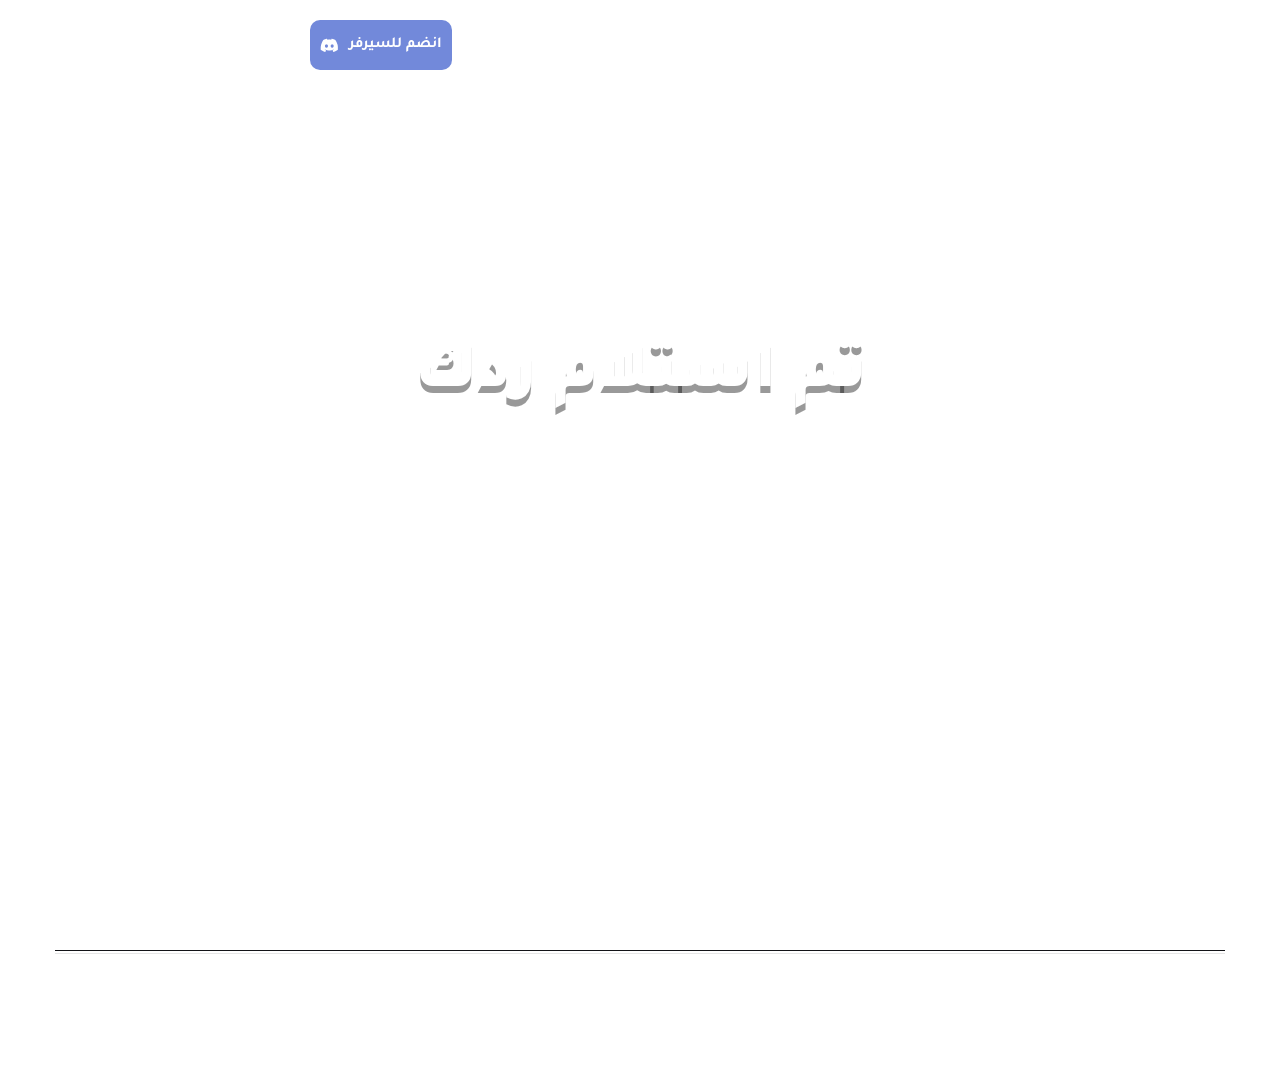
==== commit c3d26f03: "general fixes" ====
--- a/html/ar/confirmed-reply-ar.html
+++ b/html/ar/confirmed-reply-ar.html
@@ -430,51 +430,13 @@
 
     </div>
 
-    <div class="footer-quicklinks">
-
-      <ul class="quicklink-list">
-
-     
-
-      <ul class="footer-social-list">
-
-        
-        <li>
-          <a href="https://twitter.com/ArabGameAwards" target="_blank" class="footer-social-link">
-            <div class="twt-icon" ></div>
-          </a>
-        </li>
-
-
-        <li>
-          <a href="https://www.instagram.com/arabgameawards/" target="_blank" class="footer-social-link">
-            <ion-icon name="logo-instagram"></ion-icon>
-          </a>
-        </li>
-
-        
-
-        <li>
-          <a href="https://www.youtube.com/@arabgameawards/videos" target="_blank" class="footer-social-link">
-            <ion-icon name="logo-youtube"></ion-icon>
-          </a>
-        </li>
-
-        <li>
-          <a href="https://www.tiktok.com/@arabgameawards" target="_blank" class="footer-social-link">
-            <ion-icon name="logo-tiktok"></ion-icon>
-          </a>
-        </li>
-
-      </ul>
-
-    </div>
+   
 
 
     <div class="footer-bottom">
   <div class="container">
     <p class="copyright">
-      جميع الحقوق محفوظة &copy; 2024 | developed by <a href="https://twitter.com/EvoliteStudio" target="_blank"> Evolite Studio </a>
+      جميع الحقوق محفوظة &copy; 2024
     </p>
 
     
